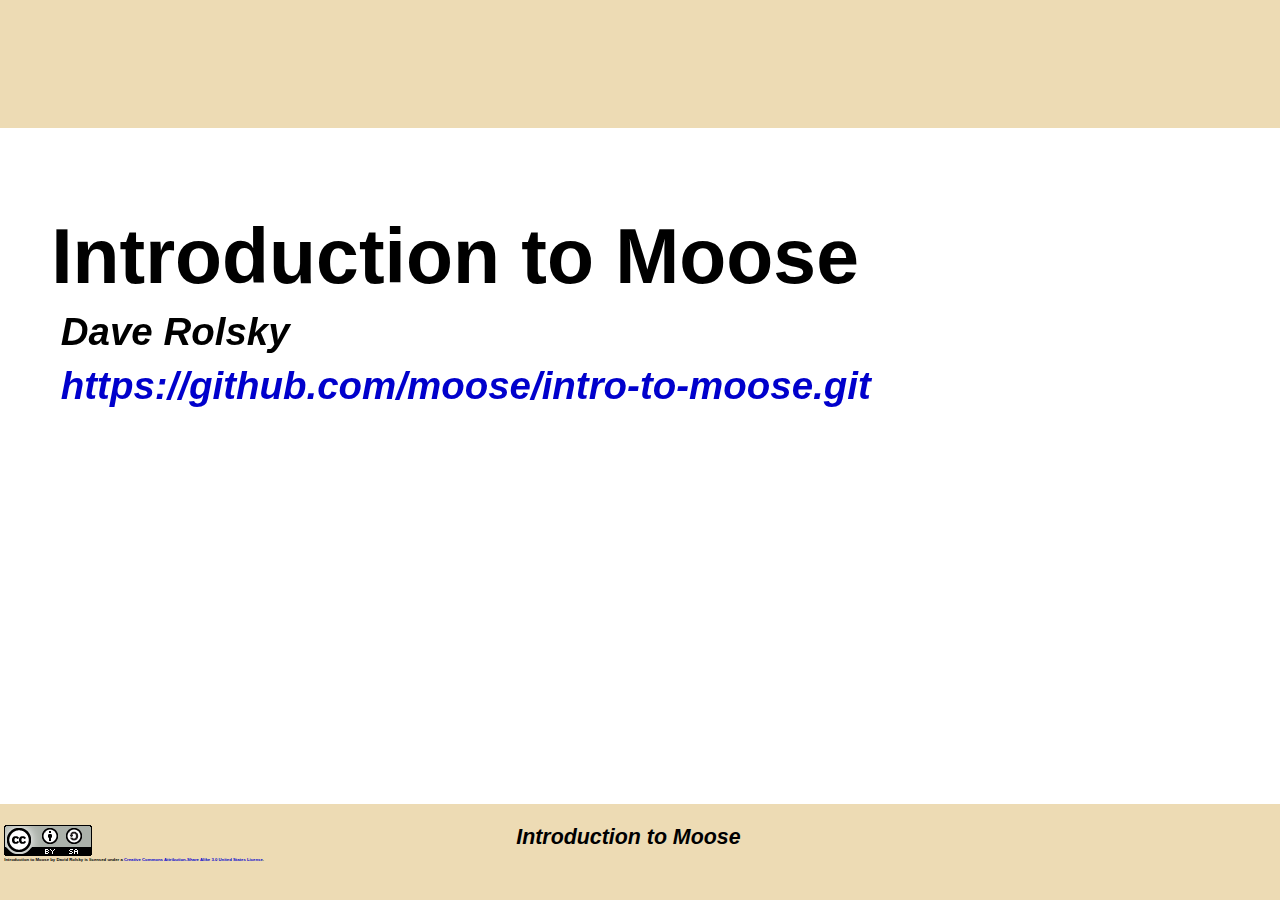
==== slides/index.html @ 0a0223ef "Remove mention of MXPV and MX::Method::Signatures" ====
<!DOCTYPE html PUBLIC "-//W3C//DTD XHTML+RDFa 1.0//EN" "http://www.w3.org/MarkUp/DTD/xhtml-rdfa-1.dtd">

<html xmlns="http://www.w3.org/1999/xhtml">

<head>
<title>Introduction to Moose</title>
<meta http-equiv="Content-Type" content="text/html;charset=utf-8" />
<!-- metadata -->
<meta name="generator" content="S5" />
<meta name="version" content="S5 1.2a2" />
<meta name="author" content="Dave Rolsky" />
<!-- configuration parameters -->
<meta name="defaultView" content="slideshow" />
<meta name="controlVis" content="hidden" />
<!-- style sheet links -->
<link rel="stylesheet" href="ui/default/slides.css" type="text/css" media="projection" id="slideProj" />
<link rel="stylesheet" href="ui/default/outline.css" type="text/css" media="screen" id="outlineStyle" />
<link rel="stylesheet" href="ui/default/print.css" type="text/css" media="print" id="slidePrint" />
<link rel="stylesheet" href="ui/default/opera.css" type="text/css" media="projection" id="operaFix" />
<!-- embedded styles -->
<style type="text/css" media="all">
.imgcon {width: 525px; margin: 0 auto; padding: 0; text-align: center;}
#anim {width: 270px; height: 320px; position: relative; margin-top: 0.5em;}
#anim img {position: absolute; top: 42px; left: 24px;}
img#me01 {top: 0; left: 0;}
img#me02 {left: 23px;}
img#me04 {top: 44px;}
img#me05 {top: 43px;left: 36px;}
</style>
<!-- S5 JS -->
<script src="ui/default/slides.js" type="text/javascript"></script>
<link rel="stylesheet" href="ui/custom.css" type="text/css" />
</head>
<body>

<div class="layout">
<div id="controls"><!-- DO NOT EDIT --></div>
<div id="currentSlide"><!-- DO NOT EDIT --></div>
<div id="header"></div>
<div id="footer">
  <div id="license">
    <a rel="license" href="http://creativecommons.org/licenses/by-sa/3.0/us/"><img alt="Creative Commons License" style="border-width:0" src="ui/creative-commons.png" /></a>
    <br /><span xmlns:dc="http://purl.org/dc/elements/1.1/" href="http://purl.org/dc/dcmitype/Text" property="dc:title" rel="dc:type">Introduction to Moose</span> by <span xmlns:cc="http://creativecommons.org/ns#" property="cc:attributionName">David Rolsky</span> is licensed under a <a rel="license" href="http://creativecommons.org/licenses/by-sa/3.0/us/">Creative Commons Attribution-Share Alike 3.0 United States License</a>.
  </div>

  <h2>Introduction to Moose</h2>
</div>
</div>

<div class="presentation">

<div class="slide">
  <h1>Introduction to Moose</h1>
  <h2>Dave Rolsky</h2>
  <h2><a href="https://github.com/moose/intro-to-moose.git">https://github.com/moose/intro-to-moose.git</a></h2>
</div>

<div class="slide">
  <h1>Are You Prepared?</h1>

  <ul>
    <li>Perl?</li>
    <li>An editor?</li>
    <li>Moose installed?</li>
    <li>Class repo checkout?</li>
  </ul>
</div>

<div class="slide">
  <h1>Introduce Yourselves</h1>

  <ul>
    <li>Your name</li>
    <li>What you do with Perl</li>
    <li>Why you're here today (optional)</li>
  </ul>
</div>

<div class="slide">
  <h1>Moose Summed Up</h1>

  <ul>
    <li><strong>Declarative</strong> OO sugar</li>
    <li>Introspectable</li>
    <li>Extensible (hundreds of MooseX::* on CPAN)</li>
    <li>Community approved (2,300+ downstream dependents on CPAN)</li>
  </ul>
</div>

<div class="slide">
  <h1>Moose Background</h1>

  <ul>
    <li>Created by Stevan Little, first released in 2006</li>
    <li>Moose builds on Perl 5's native OO</li>
    <li>Borrows ideas from other languages, notably Perl 6</li>
    <li>Provides semantics for common operations</li>
  </ul>
</div>

<div class="slide fake-slide0">
  <h1>Part 0: Moose Concepts</h1>
</div>

<div class="slide">
  <h1>Classes</h1>

  <ul>
    <li>
      Classes have ...
      <ul>
        <li>Attributes</li>
        <li>Methods</li>
        <li>Superclasses</li>
        <li>Method modifiers</li>
        <li>Constructor and destructor</li>
        <li>One metaclass object</li>
      </ul>
    </li>
    <li>Classes do roles</li>
  </ul>
</div>

<div class="slide">
  <h1>Class Example</h1>

  <pre><code>package Person;
<span class="highlight">use Moose;</span></code></pre>

  <ul>
    <li>Poof, a Moose-based class!</li>
  </ul>
</div>

<div class="slide">
  <h1>Attributes</h1>

  <ul>
    <li>Aka property, slot, field, member variable</li>
    <li>A piece of data owned by an object</li>
  </ul>
</div>

<div class="slide">
  <h1>Attributes</h1>

  <ul>
    <li>
      Attributes have ...
      <ul>
        <li>Mutability (read-only vs read-write)</li>
        <li>An optional type</li>
        <li>Accessor methods</li>
        <li>Delegation methods</li>
        <li>Optional default value</li>
        <li>Many more features</li>
      </ul>
    </li>
    <li>Stored in the object, but don't worry about that</li>
  </ul>
</div>

<div class="slide">
  <h1>Attribute Example</h1>

  <pre><code>package Person;
use Moose;

<span class="highlight">has name =&gt; ( is =&gt; 'ro' );</span>

sub say_name {
    my $self = shift;
    print <span class="highlight">$self-&gt;name</span> . "\n";
}</code></pre>

</div>

<div class="slide">
  <h1>Methods</h1>

  <ul>
    <li>Nothing fancy here, just Perl subroutines</li>
  </ul>

  <pre><code>package Person;
use Moose;

<span class="highlight">sub greet { ... }</span></code></pre>
</div>

<div class="slide">
  <h1>Roles</h1>

  <ul>
    <li>Classes <strong>do</strong> (or consume) roles</li>
    <li>Similar to mixins and Java interfaces</li>
  </ul>
</div>

<div class="slide">
  <h1>Roles</h1>

  <ul>
    <li>Like classes, can have attributes, methods, do roles</li>
    <li>Roles can require methods</li>
    <li>Roles are composed (flattened) into classes</li>
  </ul>
</div>

<div class="slide">
  <h1>Role Example</h1>

<pre><code>package HasPermissions;
<span class="highlight">use Moose::Role;</span>

has is_admin =&gt; ( is =&gt; 'rw' );</code></pre>
</div>

<div class="slide">
  <h1>Role Example</h1>

  <p>
    And then ...
  </p>
  
<pre><code>package Person;
use Moose;

<span class="highlight">with 'HasPermissions';</span></code></pre>
</div>

<div class="slide">
  <h1>Method Modifiers</h1>

  <ul>
    <li>AKA advice</li>
    <li>&quot;<strong>Before</strong> <code>foo</code>, do this first&quot;</li>
    <li>&quot;Do this <strong>after</strong> <code>foo</code>&quot;</li>
    <li>&quot;Put this code <strong>around</strong> <code>foo</code>&quot;</li>
  </ul>
</div>

<div class="slide">
  <h1>Before and After</h1>

<pre><code>before 'foo'
    =&gt; sub { warn 'About to call foo' };

after  'foo'
    =&gt; sub { warn 'Leaving foo' };</code></pre>

</div>

<div class="slide">
  <h1>Around</h1>

<pre><code>around 'foo' =&gt; sub {
    my $real_foo = shift;
    my $self     = shift;

    warn 'Just before foo';
    my @return =
        $self-&gt;$real_foo( @_, bar =&gt; 42 );

    return (
        @return,
        'modify return values'
    );
};</code></pre>
</div>

<div class="slide">
  <h1>Type Constraints</h1>

  <ul>
    <li>NOT A FULL-BLOWN TYPE SYSTEM!</li>
    <li>But still darn useful</li>
    <li>Constrain attribute values</li>
    <li>Coerce from other types</li>
  </ul>
</div>

<div class="slide">
  <h1>Type Constraint Example</h1>

<pre><code>package Person;
use Moose;

has weight =&gt; (
    is  =&gt; 'ro',
    <span class="highlight">isa =&gt; 'Int'</span>,
);

# kaboom
Person-&gt;new( weight =&gt; 'heavy' );</code></pre>
</div>

<div class="slide">
  <h1>Delegation</h1>

  <ul>
    <li>Attributes can define delegations</li>
    <li>Lets you hide some implementation details</li>
    <li>Fewer objects to chase around</li>
  </ul>
</div>

<div class="slide">
  <h1>Delegation</h1>

<pre><code>package Person;
use Moose;

has blog_uri =&gt; (
    is      =&gt; 'rw',
    isa     =&gt; 'URI',
    <span class="highlight">handles =&gt; { 'blog_host' =&gt; 'host' },</span>
);

<span class="highlight">$person-&gt;blog_host;</span>
# really calls $person-&gt;blog_uri-&gt;host</code></pre>
</div>

<div class="slide">
  <h1>Constructors</h1>

  <ul>
    <li>Moose creates <code>new</code> for you</li>
    <li>Provide an optional <code>BUILDARGS</code> and <code>BUILD</code></li>
  </ul>
</div>

<div class="slide">
  <h1>Destructors</h1>

  <ul>
    <li>Provide an optional <code>DEMOLISH</code></li>
  </ul>
</div>

<div class="slide">
  <h1>Moose Meta-API</h1>

  <ul>
    <li>Answers questions like ...
      <ul>
        <li>What methods does this class have?</li>
        <li>What are its parents?</li>
        <li>What attributes does it have (including inherited attributes)?</li>
        <li>What roles does it do?</li>
        <li>Much, much, more</li>
      </ul>
    </li>
  </ul>
</div>

<div class="slide">
  <h1>Moose Meta-API</h1>

  <ul>
    <li>Not just for introspection ...
      <ul>
        <li>Add methods, attributes, roles, etc</li>
        <li>Extend and alter core features</li>
      </ul>
    </li>
  </ul>
</div>

<div class="slide">
  <h1>Why Moose?</h1>

  <ul>
    <li>A quick bit of propaganda ...</li>
  </ul>
</div>

<div class="slide">
  <h1>With Moose</h1>

  <pre><code>package Person;
use Moose;

has last_name =&gt; (
    is  =&gt; 'rw',
    isa =&gt; 'Str',
);</code></pre>
</div>

<div class="slide">
    <h1>Without Moose</h1>

    <pre class="small"><code>package Person;
use strict;
use warnings;
use Carp 'confess';

sub new {
    my $class = shift;
    my %args  = @_;
    my $self  = {};

    if (exists $args{last_name}) {
        confess &quot;Attribute (last_name) does not pass the type constraint because: &quot;
                . &quot;Validation failed for 'Str' with value $args{last_name}&quot;
            if ref($args{last_name});
        $self-&gt;{last_nane} = $args{last_name};
    }

    return bless $self, $class;
}

sub last_name {
    my $self = shift;

    if (@_) {
        my $value = shift;
        confess &quot;Attribute (last_name) does not pass the type constraint because: &quot;
                . &quot;Validation failed for 'Str' with value $value&quot;
            if ref($value);
        $self-&gt;{last_name} = $value;
    }

    return $self-&gt;{last_name};
}</code></pre>

</div>

<div class="slide">
    <h1>Side by side</h1>

    <table class="side-by-side">
        <tr>
          <td>
            <pre><code>package Person;
use Moose;

has last_name =&gt; (
    is  =&gt; 'rw',
    isa =&gt; 'Str',
);</code></pre>
            </td>
            <td>
                <pre class="small"><code>package Person;
use strict;
use warnings;
use Carp 'confess';

sub new {
    my $class = shift;
    my %args  = @_;
    my $self  = {};

    if (exists $args{last_name}) {
        confess &quot;Attribute (last_name) does not pass the type constraint because: &quot;
                . &quot;Validation failed for 'Str' with value $args{last_name}&quot;
            if ref($args{last_name});
        $self-&gt;{last_nane} = $args{last_name};
    }

    return bless $self, $class;
}

sub last_name {
    my $self = shift;

    if (@_) {
        my $value = shift;
        confess &quot;Attribute (last_name) does not pass the type constraint because: &quot;
                . &quot;Validation failed for 'Str' with value $value&quot;
            if ref($value);
        $self-&gt;{last_name} = $value;
    }

    return $self-&gt;{last_name};
}</code></pre>
            </td>
        </tr>
    </table>

</div>

<div class="slide">
    <h1>Side by side</h1>

    <table class="side-by-side">
        <tr>
            <td>
                <pre><code><span class="match-moose">package Person;</span>
use Moose;

has last_name =&gt; (
    is  =&gt; 'rw',
    isa =&gt; 'Str',
);</code></pre>
            </td>
            <td>
                <pre class="small"><code><span class="match-unsweet">package Person;</span>
use strict;
use warnings;
use Carp 'confess';

sub new {
    my $class = shift;
    my %args  = @_;
    my $self  = {};

    if (exists $args{last_name}) {
        confess &quot;Attribute (last_name) does not pass the type constraint because: &quot;
                . &quot;Validation failed for 'Str' with value $args{last_name}&quot;
            if ref($args{last_name});
        $self-&gt;{last_nane} = $args{last_name};
    }

    return bless $self, $class;
}

sub last_name {
    my $self = shift;

    if (@_) {
        my $value = shift;
        confess &quot;Attribute (last_name) does not pass the type constraint because: &quot;
                . &quot;Validation failed for 'Str' with value $value&quot;
            if ref($value);
        $self-&gt;{last_name} = $value;
    }

    return $self-&gt;{last_name};
}</code></pre>
            </td>
        </tr>
    </table>
</div>

<div class="slide">
    <h1>Side by side</h1>

    <table class="side-by-side">
        <tr>
            <td>
                <pre><code>package Person;
<span class="match-moose">use Moose;</span>

has last_name =&gt; (
    is  =&gt; 'rw',
    isa =&gt; 'Str',
);</code></pre>
            </td>
            <td>
                <pre class="small"><code>package Person;
<span class="match-unsweet">use strict;
use warnings;
use Carp 'confess';

sub new {
    my $class = shift;
    my %args  = @_;
    my $self  = {};</span>

    if (exists $args{last_name}) {
        confess &quot;Attribute (last_name) does not pass the type constraint because: &quot;
                . &quot;Validation failed for 'Str' with value $args{last_name}&quot;
            if ref($args{last_name});
        $self-&gt;{last_nane} = $args{last_name};
    }

    <span class="match-unsweet">return bless $self, $class;
}</span>

sub last_name {
    my $self = shift;

    if (@_) {
        my $value = shift;
        confess &quot;Attribute (last_name) does not pass the type constraint because: &quot;
                . &quot;Validation failed for 'Str' with value $value&quot;
            if ref($value);
        $self-&gt;{last_name} = $value;
    }

    return $self-&gt;{last_name};
}</code></pre>
            </td>
        </tr>
    </table>
</div>

<div class="slide">
    <h1>Side by side</h1>

    <table class="side-by-side">
        <tr>
            <td>
                <pre><code>package Person;
use Moose;

<span class="match-moose">has last_name =&gt; (</span>
    is  =&gt; 'rw',
    isa =&gt; 'Str',
<span class="match-moose">);</span></code></pre>
            </td>
            <td>
                <pre class="small"><code>package Person;
use strict;
use warnings;
use Carp 'confess';

sub new {
    my $class = shift;
    my %args  = @_;
    my $self  = {};

    <span class="match-unsweet">if (exists $args{last_name}) {</span>
        confess &quot;Attribute (last_name) does not pass the type constraint because: &quot;
                . &quot;Validation failed for 'Str' with value $args{last_name}&quot;
            if ref($args{last_name});
        <span class="match-unsweet">$self-&gt;{last_nane} = $args{last_name};
    }</span>

    return bless $self, $class;
}

sub last_name {
    my $self = shift;

    if (@_) {
        my $value = shift;
        confess &quot;Attribute (last_name) does not pass the type constraint because: &quot;
                . &quot;Validation failed for 'Str' with value $value&quot;
            if ref($value);
        $self-&gt;{last_name} = $value;
    }

    return $self-&gt;{last_name};
}</code></pre>
            </td>
        </tr>
    </table>
</div>

<div class="slide">
    <h1>Side by side</h1>

    <table class="side-by-side">
        <tr>
            <td>
                <pre><code>package Person;
use Moose;

has last_name =&gt; (
    <span class="match-moose">is  =&gt; 'rw',</span>
    isa =&gt; 'Str',
);</code></pre>
            </td>
            <td>
                <pre class="small"><code>package Person;
use strict;
use warnings;
use Carp 'confess';

sub new {
    my $class = shift;
    my %args  = @_;
    my $self  = {};

    if (exists $args{last_name}) {
        confess &quot;Attribute (last_name) does not pass the type constraint because: &quot;
                . &quot;Validation failed for 'Str' with value $args{last_name}&quot;
            if ref($args{last_name});
        $self-&gt;{last_nane} = $args{last_name};
    }

    return bless $self, $class;
}

<span class="match-unsweet">sub last_name {
    my $self = shift;

    if (@_) {
        my $value = shift;</span>
        confess &quot;Attribute (last_name) does not pass the type constraint because: &quot;
                . &quot;Validation failed for 'Str' with value $value&quot;
            if ref($value);
        <span class="match-unsweet">$self-&gt;{last_name} = $value;
    }

    return $self-&gt;{last_name};
}</span></code></pre>
            </td>
        </tr>
    </table>
</div>

<div class="slide">
    <h1>Side by side</h1>

    <table class="side-by-side">
        <tr>
            <td>
                <pre><code>package Person;
use Moose;

has last_name =&gt; (
    is  =&gt; 'rw',
    <span class="match-moose">isa =&gt; 'Str',</span>
);</code></pre>
            </td>
            <td>
                <pre class="small"><code>package Person;
use strict;
use warnings;
use Carp 'confess';

sub new {
    my $class = shift;
    my %args  = @_;
    my $self  = {};

    if (exists $args{last_name}) {
        <span class="match-unsweet">confess &quot;Attribute (last_name) does not pass the type constraint because: &quot;
                . &quot;Validation failed for 'Str' with value $args{last_name}&quot;
            if ref($args{last_name});</span>
        $self-&gt;{last_nane} = $args{last_name};
    }

    return bless $self, $class;
}

sub last_name {
    my $self = shift;

    if (@_) {
        my $value = shift;
        <span class="match-unsweet">confess &quot;Attribute (last_name) does not pass the type constraint because: &quot;
                . &quot;Validation failed for 'Str' with value $value&quot;
            if ref($value);</span>
        $self-&gt;{last_name} = $value;
    }

    return $self-&gt;{last_name};
}</code></pre>
            </td>
        </tr>
    </table>
</div>

<div class="slide">
    <h1>Side by side</h1>

    <table class="side-by-side">
        <tr class="incremental">
            <td>5 lines</td>
            <td>21 lines</td>
        </tr>
        <tr class="incremental">
            <td>92 characters</td>
            <td>741 characters</td>
        </tr>
        <tr>
            <td>
                <pre><code>package Person;
use Moose;

has last_name =&gt; (
    is  =&gt; 'rw',
    isa =&gt; 'Str',
);</code></pre>
            </td>
            <td>
                <pre class="small"><code>package Person;
use strict;
use warnings;
use Carp 'confess';

sub new {
    my $class = shift;
    my %args  = @_;
    my $self  = {};

    if (exists $args{last_name}) {
        confess &quot;Attribute (last_name) does not pass the type constraint because: &quot;
                . &quot;Validation failed for 'Str' with value $args{last_name}&quot;
            if ref($args{last_name});
        $self-&gt;{last_nane} = $args{last_name};
    }

    return bless $self, $class;
}

sub last_name {
    my $self = shift;

    if (@_) {
        my $value = shift;
        confess &quot;Attribute (last_name) does not pass the type constraint because: &quot;
                . &quot;Validation failed for 'Str' with value $value&quot;
            if ref($value);
        $self-&gt;{last_name} = $value;
    }

    return $self-&gt;{last_name};
}</code></pre>
            </td>
        </tr>
    </table>
</div>

<div class="slide">
    <h1>Typo?</h1>

    <pre class="small"><code>sub new {
    my $class = shift;
    my %args  = @_;
    my $self  = {};

    if (exists $args{last_name}) {
        confess &quot;Attribute (last_name) does not pass the type constraint because: &quot;
                . &quot;Validation failed for 'Str' with value $args{last_name}&quot;
            if ref($args{last_name});
        $self-&gt;{last_nane} = $args{last_name};
    }

    return bless $self, $class;
}</code></pre>
</div>

<div class="slide">
    <h1>Typo?</h1>

    <pre class="small"><code>if (exists $args{last_name}) {
    confess &quot;Attribute (last_name) does not pass the type constraint because: &quot;
            . &quot;Validation failed for 'Str' with value $args{last_name}&quot;
        if ref($args{last_name});
    $self-&gt;{last_nane} = $args{last_name};
}</code></pre>
</div>

<div class="slide">
    <h1>Typo?</h1>

    <code>$self-&gt;{last_nane} = $args{last_name};</code>
</div>

<div class="slide">
    <h1>Typo?</h1>
    <code>$self-&gt;{last_na<span class="wrong">n</span>e}</code>
</div>

<div class="slide">
    <h1>Why Moose?</h1>

    <pre><code>package Person;
use Moose;

has last_name =&gt; (
    is  =&gt; 'rw',
    isa =&gt; 'Str',
);</code></pre>
</div>

<div class="slide">
    <h1>More Why Moose?</h1>

    <ul>
      <li>Less code == fewer bugs</li>
      <li>Moose is well-tested, test your own code, not Moose</li>
      <li>Focus on <strong>what</strong>, not <strong>how</strong></li>
    </ul>
</div>

<div class="slide">
  <h1>What About Moo?</h1>

  <ul>
    <li>Moo is a good choice if ...
      <ul>
        <li>Faster startup time is important</li>
        <li>You don't care about the meta layer</li>
        <li>You want fewer dependencies in your chain</li>
      </ul>
    </li>
    <li>Almost everything in this class is applicable to Moo with <code>s/Moose/Moo/g</code></li>
  </ul>
</div>
    

<div class="slide fake-slide0">
  <h1>Part 1: Moose Classes</h1>
</div>

<div class="slide">
  <h1>Moose Classes</h1>

  <ul>
    <li>Moose classes are Perl packages which <code>use Moose</code></li>
  </ul>
</div>

<div class="slide">
  <h1>Moose.pm and Your Class</h1>

  <pre><code>package Person;
use Moose;</code></pre>

  <ul>
    <li><code>Moose.pm</code> provides declarative sugar</li>
    <li>Turns on <code>strict</code> and <code>warnings</code></li>
    <li>Creates metaclasses for your class: <code>Person-&gt;meta</code></li>
    <li>Moose classes automatically inherit from <code>Moose::Object</code></li>
  </ul>
</div>

<div class="slide">
  <h1>What <code>Moose::Object</code> Provides</h1>

  <ul>
    <li>Constructor - <code>new</code></li>
    <li>Calls your <code>BUILDARGS</code> and/or <code>BUILD</code></li>
    <li>Calls your <code>DEMOLISH</code> during object destruction</li>
  </ul>
</div>

<div class="slide">
  <h1>BUILDARGS</h1>

  <ul>
    <li>Processes <code>new</code>'s <code>@_</code>, returns a hash reference of attribute name/value pairs</li>
    <li>Accepts a hash or hashref; errors otherwise</li>
    <li>Provide your own for other cases</li>
    <li><strong>Always</strong> call <code>$class-&gt;SUPER::BUILDARGS(@_)</code> as a fallback!</li>
  </ul>
</div>

<div class="slide">
  <h1>BUILDARGS Example</h1>

  <pre><code>package Person;
use Moose;

sub BUILDARGS {
    my $class = shift;

    if ( @_ == 1 &amp;&amp; ! ref $_[0] ) {
        <span class="highlight">return { ssn =&gt; $_[0] };</span>
    }
    <span class="highlight">return $class-&gt;SUPER::BUILDARGS(@_)</span>;
}

<span class="highlight">Person-&gt;new('123-45-6789')</span></code></pre>
</div>

<div class="slide">
  <h1>BUILD</h1>

  <ul>
    <li>Called after object is created, before <code>new</code> returns</li>
    <li>Chance to do more complex validation, set complex attributes</li>
    <li>Called in reverse inheritance order, parents to children</li>
    <li>Return value is ignored</li>
  </ul>
</div>

<div class="slide">
  <h1>BUILD Example</h1>

  <pre><code>package Person;
use Moose;

sub BUILD {
    my $self = shift;

    if ( $self-&gt;country_of_residence
         eq 'USA' ) {
        die 'All US residents'
            . ' must have an SSN'
            unless $self-&gt;has_ssn;
    }
}</code></pre>
</div>

<div class="slide">
  <h1>Object Construction a la Moose</h1>

  <pre><code>Person-&gt;new(@args)</code></pre>

  <ol style="margin-top: 0">
    <li>Calls <code>Person-&gt;BUILDARGS(@args)</code> to turn <code>@args</code> into a hashref</li>
    <li>Blesses a reference</li>
    <li>Populates attributes based on the hashref from #1</li>
    <li>Calls <code>$new_object-&gt;BUILDALL($constructor_args)</code>
        <br />... which calls all <code>BUILD</code> methods</li>    
    <li>Returns the object</li>
  </ol>
</div>

<div class="slide">
  <h1>The Object is Opaque</h1>

  <ul>
    <li>Technically it's a hash reference</li>
    <li><span class="wrong">If you <em>ever</em> treat it as one <strong>you are doing it wrong!</strong></span></li>
    <li>Moose probably provides a feature to do what you need</li>
  </ul>
</div>

<div class="slide">
  <h1>DEMOLISH</h1>

  <ul>
    <li>Like <code>DESTROY</code>, but Moose makes sure all <code>DEMOLISH</code> methods in a hierarchy are called</li>
    <li>Called in normal inheritance order, children to parents</li>
    <li><em>Never</em> called by you, only by Perl itself</li>
  </ul>
</div>

<div class="slide">
  <h1>extends</h1>

  <ul>
    <li><code>extends</code> is sugar for declaring parent classes</li>
    <li>Also ensures metaclass compatibility between parent and child</li>
    <li>Do not <code>use base</code></li>
  </ul>

  <pre><code>package Employee;
use Moose;
<span class="highlight">extends 'Person';</span></code></pre>
</div>

<div class="slide">
  <h1>extends</h1>

  <ul>
    <li>Each call to <code>extends</code> <strong>resets</strong> your parents</li>
  </ul>

  <h2 class="wrong">Wrong</h2>

  <pre><code>package EvilEmployee;
use Moose;
extends 'Person';
extends 'Thief';</code></pre>

  <h2 class="right">Right</h2>

  <pre><code>package EvilEmployee;
use Moose;
extends 'Person', 'Thief';</code></pre>
</div>

<div class="slide">
  <h1>Extending un-Moose-y Parents</h1>

  <pre><code>package My::LWP;
use Moose;
extends 'LWP';</code></pre>

  <ul>
    <li>No <code>Moose::Object</code>, so ...
      <ul>
        <li>No attribute-handling <code>new</code></li>
        <li>No <code>BUILDARGS</code> or <code>BUILD</code></li>
        <li>No <code>DEMOLISH</code></li>
      </ul>
    </li>
    <li>But <code>MooseX::NonMoose</code> fixes all of this</li>
  </ul>
</div>  

<div class="slide">
  <h1><code>override</code> and <code>super</code></h1>

  <ul>
    <li><code>override</code> is another method modifier</li>
    <li>An alternative to Perl's <code>SUPER::</code></li>
    <li><em>Declares</em> your intent to override a method</li>
  </ul>
</div>

<div class="slide">
  <h1><code>override</code> and <code>super</code></h1>

  <pre><code>package Employee;
use Moose;

<span class="current incremental">extends 'Person';</span>

<span class="incremental">override</span> <span class="incremental">work</span> <span class="incremental">=&gt; sub {
    my $self = shift;

    die "Pay me first"
        unless $self-&gt;got_paid;
    return super();
}</span><span class="incremental">;</span></code></pre>
</div>

<div class="slide">
  <h1>Caveat <code>super</code></h1>

  <ul>
    <li>Mostly like <code>$self-&gt;SUPER::work(@_)</code></li>
    <li><strong>But</strong> cannot change <code>@_</code>!</li>
    <li>Binds the parent's method <strong>correctly</strong> at compile time</li>
    <li>Parent determined by checking<br><code>Child-&gt;meta-&gt;superclasses</code></li>
  </ul>
</div>

<div class="slide">
  <h1>Minimal Attributes</h1>

  <ul>
    <li><code>has 'foo'</code></li>
    <li>Use <code>is =&gt; 'ro'</code> or <code>is =&gt; 'rw'</code></li>
  </ul>
</div>

<div class="slide">
  <h1>Read-write attributes</h1>

  <pre><code>package Person;
use Moose;

has first_name =&gt; ( <span class="highlight">is =&gt; 'rw'</span> );

my $person =
    Person-&gt;new( first_name =&gt; 'Dave' );

$person-&gt;first_name('Stevan');
print $person-&gt;first_name; # Stevan</code></pre>

</div>

<div class="slide">
  <h1>Read-only attributes</h1>

  <pre><code>package Person;
use Moose;

has first_name =&gt; ( <span class="highlight">is =&gt; 'ro'</span> );

my $person =
    Person-&gt;new( first_name =&gt; 'Dave' );

$person-&gt;first_name('Stevan'); # dies</code></pre>

</div>

<div class="slide">
  <h1>Declaring Attributes Creates Methods</h1>

  <pre><code>has first_name =&gt; ( is =&gt; 'ro' );</code></pre>

  <ul>
    <li>This code creates a <code>first_name</code> method</li>
    <li>The method returns the value of the attribute</li>
    <li>With read-write attributes, you can also pass a value to set the attribute</li>
  </ul>
</div>

<div class="slide">
  <h1>There is More to Come</h1>

  <ul>
    <li>Attributes have a <em>lot</em> of features</li>
  </ul>
</div>

<div class="slide">
  <h1>Cleaning Up Moose Droppings</h1>

  <pre><code>package Person;
use Moose;

# true
Person-&gt;can('extends');</code></pre>

  <ul>
    <li>Not very hygienic</li>
  </ul>
</div>

<div class="slide">
  <h1>Cleaning Up Moose Droppings</h1>

  <pre><code>package Person;
use Moose;

...

<span class="highlight">no Moose;</span>

# false
Person-&gt;can('extends');</code></pre>
</div>

<div class="slide">
  <h1>Cleaning Up Moose Droppings</h1>

  <pre><code>package Person;
use Moose;
<span class="highlight">use namespace::autoclean;</span>

...

# false
Person-&gt;can('extends');</code></pre>
</div>

<div class="slide">
  <h1>No Moose</h1>

  <ul>
    <li>Cleaning up is a best practice</li>
    <li>Say <code>no Moose</code> at the end of a package</li>
    <li>Or <code>use namespace::autoclean</code> at the top</li>
    <li>Just do it</li>
  </ul>
</div>

<div class="slide">
  <h1>Immutability</h1>

  <ul>
    <li>Go fast code magic</li>
  </ul>

  <pre><code>package Person;
use Moose;

<span class="highlight">__PACKAGE__-&gt;meta-&gt;make_immutable;</span></code></pre>
</div>

<div class="slide">
  <h1>What <code>make_immutable</code> does</h1>

  <ul>
    <li>Magic</li>
    <li>Uses <code>eval</code> to "inline" a constructor</li>
    <li>Memoizes a lot of meta-information</li>
    <li>Makes loading your class slower</li>
    <li>Makes object creation <em>much</em> faster</li>
  </ul>
</div>

<div class="slide">
  <h1>When to Immutabilize?</h1>

  <ul>
    <li><em>Almost</em> always</li>
    <li>Startup time vs execution time</li>
  </ul>
</div>

<div class="slide">
  <h1>Classes Summary</h1>

  <ul>
    <li><code>use Moose</code></li>
    <li><code>Class-&gt;meta</code></li>
    <li><code>Moose::Object</code> base class</li>
    <li><code>extends</code>, <code>override</code>, and <code>super</code></li>
    <li>Simple attributes: <code>has</code>, <code>is&nbsp;=&gt;&nbsp;'ro'</code>, &amp; <code>is&nbsp;=&gt;&nbsp;'rw'</code></li>
    <li><code>no Moose</code></li>
    <li><code>__PACKAGE__-&gt;meta-&gt;make_immutable</code></li>
  </ul>
</div>

<div class="slide">
  <h1>Questions?</h1>
</div>  

<div class="slide">
  <h1>Exercises</h1>

  <pre># cd exercises

# prove -lv t/00-prereq.t

## Read the instructions in t/01-classes.t

# prove -lv t/01-classes.t

# edit lib/Person.pm and lib/Employee.pm

Iterate til this passes all its tests</pre>
</div>

<div class="slide fake-slide0">
  <h1>Part 2: Roles</h1>
</div>

<div class="slide">
  <h1>Just What Is a Role?</h1>

  <ul>
    <li>Mixin? Interface? Trait?</li>
    <li>Yes ... and more!</li>
  </ul>
</div>

<div class="slide">
  <h1>Roles - State <strong>and</strong> Behavior</h1>

  <pre><code>package HasPermissions;
use Moose::Role;
<span class="current incremental"># state
has access_level =&gt; ( is =&gt; 'rw' );</span>

<span class="incremental"># behavior
sub can_access {
    my $self     = shift;
    my $required = shift;

    return $self-&gt;access_level
             &gt;= $required;
}</span></code></pre>

</div>

<div class="slide">
  <h1>Roles Can Define Interfaces</h1>

  <pre><code>package Printable;
use Moose::Role;

<span class="highlight">requires 'as_string';</span></code></pre>
</div>

<div class="slide">
  <h1>Roles Can Do All Three</h1>

  <pre><code>package Printable;
use Moose::Role;

requires 'as_string';

has has_been_printed =&gt; ( is =&gt; 'rw'  );

sub print {
    my $self = shift;
    print $self-&gt;as_string;
    $self-&gt;has_been_printed(1);
}</code></pre>
</div>

<div class="slide">
  <h1>Classes Consume Roles</h1>

  <pre><code>package Person;
use Moose;

with 'Printable';

# required by role
sub as_string { $_[0]-&gt;first_name }</code></pre>
</div>

<div class="slide">
  <h1>Classes Consume Roles</h1>

<pre><code>my $person = Person-&gt;new(
    first_name   =&gt; 'Kenichi',
    last_name    =&gt; 'Asai',
    access_level =&gt; 42,
);

$person-&gt;print; # prints 'Kenichi'</code></pre>
</div>

<div class="slide">
  <h1>Roles in Practice</h1>

  <ul>
    <li>Consuming a role =~ inlining the role</li>
  </ul>
</div>

<div class="slide">
  <h1>In Other Words ...</h1>

<pre><code>package Person;
use Moose;

<span class="highlight">with 'Printable';</span>

sub as_string { $_[0]-&gt;first_name }</code></pre>
</div>

<div class="slide">
  <h1>In Other Words ...</h1>

<pre><code>package Person;
use Moose;

<span class="delete">with 'Printable';</span>

sub as_string { $_[0]-&gt;first_name }

<span class="highlight">has has_been_printed =&gt; ( is =&gt; 'rw'  );

sub print {
    my $self = shift;
    print $self-&gt;as_string;
    $self-&gt;has_been_printed(1);
}</span></code></pre>
</div>

<div class="slide">
  <h1>Except</h1>

  <ul>
    <li>Role consumption is introspectable</li>
  </ul>

  <pre><code>if ( Person-&gt;does('Printable') ) { ... }

# or ...

Person-&gt;meta-&gt;does_role('Printable')</code></pre>

</div>

<div class="slide">
  <h1>These Names Are the Same</h1>

  <ul>
    <li>What if a role and class define the same method?</li>
    <li>A class's <em>local</em> methods win over the role's</li>
    <li>The role's methods win over the class's <em>inherited</em> methods</li>
  </ul>
</div>

<div class="slide">
  <h1>Conflicts Between Roles</h1>

  <ul>
    <li>Two roles with a method of the same name</li>
    <li>Generates a compile-time error when consumed by a class</li>
  </ul>
</div>

<div class="slide">
  <h1>Conflict Example</h1>

  <pre><code>package IsFragile;
use Moose::Role;

sub break { ... }

package CanBreakdance;
use Moose::Role;

sub break { ... }</code></pre>
</div>

<div class="slide">
  <h1>Conflict Example</h1>

  <pre><code>package FragileDancer;
use Moose;

<span class="highlight">with 'IsFragile', 'CanBreakdance';</span></code></pre>

  <ul>
    <li>Only one <code>with</code>!</li>
  </ul>
</div>

<div class="slide">
  <h1>Conflict Resolution</h1>

  <ul>
    <li>The consuming class must resolve the conflict by implementing the method</li>
    <li>Can use some combination of method exclusion and aliasing</li>
  </ul>
</div>

<div class="slide">
  <h1>Conflicts Are a Smell</h1>

  <ul>
    <li>Roles are about semantics!</li>
    <li>Roles have a <em>meaning</em></li>
    <li>Method name conflicts smell like bad design</li>
  </ul>
</div>

<div class="slide">
  <h1>Roles With Roles</h1>

  <pre><code>package Comparable;
use Moose::Role;

requires 'compare';</code></pre>
</div>

<div class="slide">
  <h1>Roles With Roles</h1>

  <pre><code>package TestsEquality;
use Moose::Role;

with 'Comparable';

sub is_equal {
    my $self = shift;
    # We know we can call compare because
    # Comparable requires it
    return $self-&gt;compare(@_) == 0;
}</code></pre>
</div>

<div class="slide">
  <h1>And then ...</h1>

  <pre><code>package Integer;
use Moose;

with 'TestsEquality';

# Satisfies the Comparable role
sub compare { ... }

Integer-&gt;does('TestsEquality'); # true
Integer-&gt;does('Comparable'); # also true!</code></pre>
</div>

<div class="slide">
  <h1>Roles as Interfaces</h1>

  <ul>
    <li>Roles can require their consumers to implement methods with <code>requires</code></li>
    <li>Compile-time checks</li>
    <li>Method must exist when the role is consumed</li>
  </ul>
</div>

<div class="slide">
  <h1>The Attribute Gotcha</h1>

<pre><code>package HasSize;
use Moose::Role;

<span class="current incremental">requires 'size';</span>

package Shirt;
use Moose;

<span class="incremental">with 'HasSize';

has size =&gt; ( is =&gt; 'ro' );</span></code></pre>
</div>

<div class="slide">
  <h1>The Attribute Gotcha Workaround</h1>

  <pre><code>package HasSize;
use Moose::Role;

requires 'size';

package Shirt;
use Moose;

has size =&gt; ( is =&gt; 'ro' );

with 'HasSize';</code></pre>
</div>

<div class="slide">
  <h1>Compile-time Is a Lie</h1>

  <ul>
    <li>Really, it's <em>package load</em> time</li>
    <li>That's run-time, but before the "real" run-time</li>
    <li>Moose does not rewire Perl, it's just sugar!</li>
    <li>(but <code>Moops</code> <em>does</em> rewire Perl)</li>
  </ul>
</div>

<div class="slide">
  <h1>Enforcing Roles</h1>

  <pre><code>package Comparison;
use Moose;

has [ 'left', 'right' ] =&gt; (
    is   =&gt; 'ro',
    <span class="highlight">does =&gt; 'Comparable',</span>
);
</code></pre>

  <ul>
    <li>A sneak peek at type constraints</li>
  </ul>
</div>


<div class="slide">
  <h1>Roles Can Be Applied to Objects</h1>

  <pre><code>use Moose::Util qw( apply_all_roles );

my $fragile_person = Person-&gt;new( ... );
apply_all_roles( $fragile_person,
                 'IsFragile' );</code></pre>

  <ul>
    <li>Does not change the <code>Person</code> class</li>
    <li>Works with non-Moose classes, great for monkey-patching!</li>
  </ul>
</div>

<div class="slide">
  <h1>Roles Are Dirty Too</h1>

  <ul>
    <li>Once again, clean up those Moose droppings</li>
  </ul>

  <pre><code>package Comparable;
use Moose::Role;

requires 'compare';

<span class="highlight">no Moose::Role;</span></code></pre>

  <ul>
    <li>But roles cannot be made immutable</li>
  </ul>
</div>

<div class="slide">
  <h1>The Zen of Roles</h1>

  <ul>
    <li>Roles represent discrete units of ...
      <ul>
        <li>state</li>
        <li>behavior</li>
        <li>interface</li>
      </ul>
    </li>
    <li>Roles are shareable between unrelated classes</li>
    <li>Roles are what a class <em>does</em>, not what it <em>is</em></li>
    <li>Roles <em>add</em> functionality, inheritance <em>specializes</em></li>
  </ul>
</div>

<div class="slide">
  <h1>Abstract Examples</h1>

  <ul>
    <li>Human <em>@ISA</em> Animal</li>
    <li>Human <em>does</em> Toolmaker (as <em>does</em> Chimpanzee)</li>
    <li>Car <em>@ISA</em> Vehicle</li>
    <li>Car <em>does</em> HasEngine</li>
  </ul>
</div>

<div class="slide">
  <h1>Real Examples</h1>

  <ul>
    <li>Objects representing SQL database components and queries
      <ul>
        <li>Schema, Table, Column, ColumnAlias</li>
        <li>Select, Insert, Update, Delete</li>
      </ul>
    </li>
  </ul>
</div>

<div class="slide">
  <h1>Real Examples</h1>

  <ul>
    <li>All queries <em>do</em> HasWhereClause</li>
    <li>Select <em>does</em> Comparable and Selectable (for subselects)</li>
    <li>A where clause requires its components to <em>do</em> Comparable</li>
  </ul>
</div>

<div class="slide">
  <h1>Roles Summary</h1>

  <ul>
    <li>Roles can define an interface with <code>requires</code></li>
    <li>Roles can have state (attributes) and behavior (methods)</li>
    <li>Roles can mix interface, state, &amp; behavior</li>
    <li>Roles are composed (flattened) into classes</li>
    <li>Roles can do other roles</li>
    <li>Roles can be used as a type in APIs (must do Comparable)</li>
  </ul>
</div>

<div class="slide">
  <h1>Questions?</h1>
</div>  

<div class="slide">
  <h1>Exercises</h1>

  <pre># cd exercises
# prove -lv t/02-roles.t

Iterate til this passes all its tests</pre>
</div>

<div class="slide fake-slide0">
  <h1>Part 3: Basic Attributes</h1>
</div>

<div class="slide">
  <h1>Attributes Are Huge</h1>

  <ul>
    <li>Moose's biggest feature</li>
    <li>The target of <em>many</em> MooseX modules</li>
  </ul>
</div>

<div class="slide">
  <h1>Quick Review</h1>

  <ul>
    <li>Declared with <code>has</code></li>
    <li>Read-only or read-write</li>
  </ul>

  <pre><code>package Shirt;
use Moose;

has 'color'     =&gt; ( is =&gt; 'ro' );
has 'is_ripped' =&gt; ( is =&gt; 'rw' );</code></pre>
</div>

<div class="slide">
  <h1>Read-only vs Read-write</h1>

  <ul>
    <li>Read-only is preferred</li>
    <li>Minimize state in your application</li>
  </ul>
</div>

<div class="slide">
  <h1>Required-ness</h1>

  <ul>
    <li>Required means "must be passed to the constructor"</li>
    <li>But can be <code>undef</code></li>
  </ul>
</div>

<div class="slide">
  <h1>Required-ness</h1>

  <pre><code>package Person;
use Moose;

has first_name =&gt; (
    is       =&gt; 'ro',
    <span class="current incremental">required =&gt; 1,</span>
);

<span class="incremental">Person-&gt;new( first_name =&gt; undef ); # ok
Person-&gt;new; # kaboom</span></code></pre>
</div>

<div class="slide">
  <h1>Default and Builder</h1>

  <ul>
    <li>Attributes can have defaults</li>
    <li>Simple non-reference scalars (number, string)</li>
    <li>Subroutine reference</li>
    <li>A builder method</li>
  </ul>
</div>

<div class="slide">
  <h1>Default</h1>

  <ul>
    <li>Can be a non-reference scalar (including <code>undef</code>)</li>
  </ul>

  <pre><code>package Person;
use Moose;

has bank =&gt; (
    is      =&gt; 'rw',
    default =&gt; 'Spire FCU',
);</code></pre>
</div>

<div class="slide">
  <h1>Default</h1>

  <ul>
    <li>Can be a subroutine reference</li>
  </ul>

  <pre><code>package Person;
use Moose;

has bank =&gt; (
    is      =&gt; 'rw',
    default =&gt;
        sub { Bank-&gt;new(
                  name =&gt; 'Spire FCU' ) },
);</code></pre>
</div>

<div class="slide">
  <h1>Subroutine Reference Default</h1>

  <ul>
    <li>Called as a method on the object</li>
    <li>Called anew for each object</li>
  </ul>
</div>

<div class="slide">
  <h1>Why No Other Reference Types?</h1>

  <pre><code>package Person;
use Moose;

has bank =&gt; (
    is      =&gt; 'rw',
    # THIS WILL NOT WORK
    <span class="wrong">default =&gt; Bank-&gt;new(
                   name =&gt; 'Spire FCU' ),</span>
);</code></pre>

  <ul>
    <li>Now <strong>every</strong> person shares the <strong>same</strong> Bank object!</li>
  </ul>
</div>

<div class="slide">
     <h1>Defaulting to an Empty Reference</h1>

  <pre><code>package Person;
use Moose;

has packages =&gt; (
    is      =&gt; 'rw',
    default =&gt; <span class="highlight">sub { [] }</span>,
);</code></pre>
</div>

<div class="slide">
  <h1>Builder</h1>

  <ul>
    <li>A method <em>name</em></li>
    <li>When called, this method returns the default value</li>
  </ul>
</div>

<div class="slide">
  <h1>Builder</h1>

  <pre><code>package Person;
use Moose;

has bank =&gt; (
    is      =&gt; 'rw',
    builder =&gt; '_build_bank',
);

sub _build_bank {
    my $self = shift;
    return Bank-&gt;new( name =&gt; 'Spire FCU' );
}</code></pre>
</div>

<div class="slide">
  <h1>Default vs Builder</h1>

  <ul>
    <li>Use default for simple scalars</li>
    <li>Use default to return empty references</li>
    <li>Use default for <em>very</em> trivial subroutine references</li>
    <li>Use builder for everything else</li>
  </ul>
</div>

<div class="slide">
  <h1>Builder Bonuses</h1>

  <ul>
    <li>Can be overridden and method modified, because it's called by <em>name</em></li>
    <li>Roles can require a builder</li>
  </ul>
</div>
      
<div class="slide">
  <h1>Role Requires Builder</h1>

  <pre><code>package HasBank;
use Moose::Role;

requires '_build_bank';

has bank =&gt; (
    is      =&gt; 'ro',
    builder =&gt; '_build_bank',
);</code></pre>
</div>

<div class="slide">
  <h1>Lazy, Good for Nothin' Attributes</h1>

  <ul>
    <li>Normally, defaults are generated during object construction</li>
    <li>This can be expensive</li>
    <li>We want to default to <code>$self-&gt;size * 2</code>, but attribute initialization order is unpredictable</li>
    <li>Use lazy attributes!</li>
  </ul>
</div>

<div class="slide">
  <h1>The Power of Dynamic Defaults</h1>

  <pre><code>package Person;
use Moose;

has shoe_size =&gt; (
    is       =&gt; 'ro',
    required =&gt; 1,
);</code></pre>
</div>

<div class="slide">
  <h1>The Power of Dynamic Defaults</h1>

  <pre><code>has shoes =&gt; (
    is      =&gt; 'ro',
    <span class="highlight">lazy    =&gt; 1,</span>
    builder =&gt; '_build_shoes',
);

sub _build_shoes {
    my $self = shift;

    return Shoes-&gt;new(
        size =&gt; <span class="highlight">$self-&gt;shoe_size</span> );
}</code></pre>
</div>

<div class="slide">
  <h1>Lazy is Good</h1>

  <ul>
    <li>Lazy defaults are executed when the attribute is read</li>
    <li>Can see other object attributes</li>
    <li>Still need to watch out for circular laziness</li>
  </ul>
</div>    

<div class="slide">
  <h1>Clearer and Predicate</h1>

  <ul>
    <li>Attributes can have a value, including <code>undef</code>, or not</li>
    <li>Can clear the value with a clearer method</li>
    <li>Can check for the existence of a value with a predicate method</li>
    <li>By default, these methods are not created</li>
  </ul>
</div>

<div class="slide">
  <h1>Clearer and Predicate</h1>

  <pre><code>package Person;
use Moose;

has account =&gt; (
    is        =&gt; 'ro',
    lazy      =&gt; 1,
    builder   =&gt; '_build_account',
    <span class="highlight">clearer   =&gt; '_clear_account',
    predicate =&gt; 'has_account',</span>
);</code></pre>
</div>

<div class="slide">
  <h1>Clearer and Lazy Defaults</h1>

  <ul>
    <li>Lazy defaults are good for computed attributes</li>
    <li>Clear the attribute when the source data changes</li>
    <li>Recalculated at next access</li>
  </ul>
</div>

<div class="slide">
  <h1>Renaming constructor arguments</h1>

  <ul>
    <li>By default, constructor names = attribute names</li>
    <li>Use <code>init_arg</code> to change this</li>
    <li>Set <code>init_arg =&gt; undef</code> to make it unconstructable</li>
  </ul>
</div>

<div class="slide">
  <h1>Some <code>init_arg</code> examples</h1>

  <pre><code>package Person;
use Moose;

has shoe_size =&gt; (
    is       =&gt; 'ro',
    <span class="highlight">init_arg =&gt; 'foot_size',</span>
);

Person-&gt;new( <span class="wrong">shoe_size =&gt; 13</span> );

my $person = Person-&gt;new( <span class="right">foot_size =&gt; 13</span> );
print $person-&gt;shoe_size;</code></pre>
</div>

<div class="slide">
  <h1>Some <code>init_arg</code> examples</h1>

<pre><code>package Person;
use Moose;

has shoes =&gt; (
    is       =&gt; 'ro',
    <span class="highlight">init_arg =&gt; undef,</span>
);

Person-&gt;new( <span class="wrong">shoes =&gt; Shoes-&gt;new</span> );</code></pre>
</div>

<div class="slide">
  <h1>Some More <code>init_arg</code> examples</h1>

  <ul>
    <li>Private attribute, public constructor name</li>
  </ul>

<pre><code>package Person;
use Moose;

has <span class="highlight">_size</span> =&gt; (
    is       =&gt; 'ro',
    <span class="highlight">init_arg =&gt; 'size',</span>
);

my $person = Person-&gt;new( <span class="highlight">size =&gt; 42</span> );

<span class="wrong">$person->size; # error</span></code></pre>
</div>

<div class="slide">
  <h1>Why Set <code>init_arg =&gt; undef</code>?</h1>

  <ul>
    <li>Use this with a lazy default for attributes-as-cache</li>
    <li>Compute the value as needed</li>
    <li>Ensure that it is always generated correctly (not set by constructor)</li>
    <li>Use triggers or method modifiers (coming soon) to clear the value</li>
  </ul>
</div>

<div class="slide">
  <h1>Attribute Inheritance</h1>

  <ul>
    <li>By default, subclasses inherit attributes as-is</li>
    <li>Can change attribute parameters in subclasses</li>
  </ul>
</div>   

<div class="slide">
  <h1>Attribute Inheritance Example</h1>

  <pre><code>package Employee;
use Moose;

extends 'Person';

has '<span class="highlight">+first_name</span>' =&gt; (
    default =&gt; 'Joe',
);</code></pre>
</div>

<div class="slide">
  <h1>Attribute Inheritance Warning</h1>

  <ul>
    <li>An attribute is a contract about a class's API</li>
    <li>Don't break that contract in a subclass</li>
    <li>Especially important in the context of types</li>
  </ul>
</div>

<div class="slide">
  <h1>Changing Accessor Names</h1>

  <pre><code>package Person;
use Moose;

has first_name =&gt; (
    <span class="highlight">accessor</span> =&gt; 'first_name',
);</code></pre>

  <ul>
    <li>The long-hand version of <code>is =&gt; 'rw'</code></li>
  </ul>
</div>

<div class="slide">
  <h1>Changing Accessor Names</h1>

  <pre><code>package Person;
use Moose;

has first_name =&gt; (
    <span class="highlight">reader</span> =&gt; 'first_name',
    <span class="highlight">writer</span> =&gt; undef,
);</code></pre>

  <ul>
    <li>The long-hand version of <code>is =&gt; 'ro'</code></li>
  </ul>
</div>


<div class="slide">
  <h1>Changing Accessor Names</h1>

  <pre><code>package Person;
use Moose;

has first_name =&gt; (
    <span class="highlight">reader</span> =&gt; 'get_first_name',
    <span class="highlight">writer</span> =&gt; 'set_first_name',
);</code></pre>
</div>

<div class="slide">
  <h1>Changing Accessor Names</h1>

  <pre><code>package Person;
use Moose;

has first_name =&gt; (
    <span class="highlight">is</span>     =&gt; 'rw',
    <span class="highlight">writer</span> =&gt; '_first_name',
);</code></pre>

  <ul>
    <li>Can also mix-and-match <code>is</code> and explicit names</li>
  </ul>
</div>

<div class="slide">
  <h1>ETOOMUCHTYPING</h1>

  <ul>
    <li><code>MooseX::FollowPBP</code><br /><code>get_foo</code> and <code>set_foo</code></li>
    <li><code>MooseX::SemiAffordanceAccessor</code><br /><code>foo</code> and <code>set_foo</code></li>
  </ul>
</div>

<div class="slide">
  <h1>ETOOMUCHTYPING</h1>

  <pre><code>package Person;
use Moose;
<span class="highlight">use MooseX::SemiAffordanceAccessor;</span>

has first_name =&gt; (
    is =&gt; 'rw',
);</code></pre>

  <ul>
    <li>Creates <code>first_name</code> and <code>set_first_name</code></li>
  </ul>
</div>

<div class="slide">
  <h1>Basic Attributes Summary</h1>

  <ul>
    <li>Attributes can be <code>required</code></li>
    <li>Attributes can have a <code>default</code> or <code>builder</code></li>
    <li>Attributes with a default or builder can be <code>lazy</code></li>
    <li>Attributes can have a <code>clearer</code> and/or <code>predicate</code></li>
  </ul>
</div>

<div class="slide">
  <h1>Basic Attributes Summary</h1>

  <ul>
    <li>An attribute's constructor name can be changed with <code>init_arg</code></li>
    <li>A subclass can alter its parents' attributes</li>
    <li>Attribute accessor names can be changed</li>
  </ul>
</div>

<div class="slide">
  <h1>Questions?</h1>
</div>  

<div class="slide">
  <h1>Exercises</h1>

  <pre># cd exercises
# prove -lv t/03-basic-attributes.t

Iterate til this passes all its tests</pre>
</div>

<div class="slide fake-slide0">
  <h1>Part 4: Method Modifiers</h1>
</div>

<div class="slide">
  <h1>What is a Method Modifier</h1>

  <ul>
    <li>Apply to an existing method</li>
    <li>... that comes from a parent class, the current class, or a role</li>
    <li>Roles can provide modifiers that are applied at composition time</li>
  </ul>
</div>

<div class="slide">
  <h1>What Are Method Modifiers For?</h1>

  <ul>
    <li>"Inject" behavior</li>
    <li>Add behavior to generated methods (accessors, delegations)</li>
    <li>Added from a role, can modify existing behavior</li>
  </ul>
</div>

<div class="slide">
  <h1>Before and After</h1>

  <ul>
    <li>Simplest modifiers - <code>before</code> and <code>after</code></li>
    <li>Guess when they run!</li>
  </ul>
</div>

<div class="slide">
  <h1>Uses for <code>before</code></h1>

  <ul>
    <li>As a pre-call check</li>
  </ul>

  <pre><code>package Person;
use Moose;

before work =&gt; sub {
    my $self = shift;
    die 'I have no job!'
        unless $self-&gt;has_title;
};</code></pre>
</div>    

<div class="slide">
  <h1>Uses for <code>before</code></h1>

  <ul>
    <li>Logging/Debugging</li>
  </ul>

  <pre><code>package Person;
use Moose;

before work =&gt; sub {
    my $self = shift;
    return unless $DEBUG;

    warn "Called work on ",
         $self-&gt;full_name,
         "with the arguments: [@_]\n";
};</code></pre>
</div>    

<div class="slide">
  <h1>Uses for <code>after</code></h1>

  <ul>
    <li>Also works for logging/debugging</li>
    <li>Post-X side-effects (recording audit info)</li>
  </ul>

  <pre><code>package Person;
use Moose;

after work =&gt; sub {
    my $self = shift;
    $self-&gt;work_count(
        $self-&gt;work_count + 1 );
};</code></pre>
</div>

<div class="slide">
  <h1>Other Uses</h1>

  <ul>
    <li>Modifiers are useful for adding behavior to generated methods</li>
  </ul>
</div>

<div class="slide">
  <h1>More Modifier Examples</h1>

  <pre><code>has password =&gt; (
     is      =&gt; 'rw',
     clearer =&gt; 'clear_password',
);
has hashed_password =&gt; (
     is      =&gt; 'ro',
     builder =&gt; '_build_hashed_password',
     clearer =&gt; '_clear_hashed_password',
);
after clear_password =&gt; sub {
    my $self = shift;
    $self-&gt;_clear_hashed_password;
};</code></pre>
</div>

<div class="slide">
  <h1><code>before</code> and <code>after</code> Limitations</h1>

  <ul>
    <li>Cannot alter method parameters</li>
    <li>Cannot alter return value</li>
    <li>But <strong>can</strong> throw an exception</li>
  </ul>
</div>

<div class="slide">
  <h1>The <code>around</code> Modifier</h1>

  <ul>
    <li>The big gun</li>
    <li>Can alter parameters <strong>and/or</strong> return values</li>
    <li>Can skip calling the wrapped method entirely</li>
  </ul>
</div>

<div class="slide">
  <h1>The power of <code>around</code></h1>

  <pre><code>around insert =&gt; sub {
    my $orig = shift;
    my $self = shift;

    $self-&gt;_validate_insert(@_);

    my $new_user =
        $self-&gt;$orig(
            $self-&gt;_munge_insert(@_) );

    $new_user-&gt;_assign_uri;
    return $new_user;
};</code></pre>
</div>

<div class="slide">
  <h1>Modifier Order</h1>

  <ul>
    <li>Before runs in order from last to first</li>
    <li>After runs in order from first to last</li>
    <li>Around runs in order from last to first</li>
  </ul>
</div>

<div class="slide">
  <h1>Modifier Order Illustrated</h1>

<pre>
<span class="current incremental">before 2
 before 1</span>
  <span class="incremental">around 2
   around 1</span>
    <span class="incremental">wrapped method</span>
   <span class="incremental">around 1
  around 2</span>
 <span class="incremental">after 1
after 2</span>
</pre>
</div>

<div class="slide">
  <h1>Modifiers in Roles</h1>

  <ul>
    <li>Roles can use these modifiers</li>
    <li>Very powerful!</li>
  </ul>
</div>

<div class="slide">
  <h1>Modifiers in Roles</h1>

  <pre><code>package IsUnreliable;
use Moose::Role;

<span class="highlight">requires 'run';

around run</span> =&gt; sub {
    my $orig = shift;
    my $self = shift;

    return if rand(1) &lt; 0.5;

    return $self-&gt;$orig(@_);
};</code></pre>
</div>

<div class="slide">
  <h1>Method Modifiers Summary</h1>

  <ul>
    <li>Use <code>before</code> and <code>after</code> for ...
      <ul>
        <li>logging</li>
        <li>pre- or post-validation</li>
        <li>to add behavior to generated methods</li>
      </ul>
    </li>
    <li>These two modifiers cannot change parameters or return values</li>
  </ul>
</div>

<div class="slide">
  <h1>Method Modifiers Summary</h1>

  <ul>
    <li>Use <code>around</code> to ...
      <ul>
        <li>alter parameters passed to the original method</li>
        <li>alter the return value of the original method</li>
        <li>not call the original method at all (or call a <em>different</em> method)</li>
      </ul>
    </li>
    <li>When using modifiers in a role, require the modified method</li>
  </ul>
</div>

<div class="slide">
  <h1>Questions?</h1>
</div>  

<div class="slide">
  <h1>Exercises</h1>

  <pre># cd exercises
# prove -lv t/04-method-modifiers.t

Iterate til this passes all its tests</pre>
</div>

<div class="slide fake-slide0">
  <h1>Part 5: Types</h1>
</div>

<div class="slide">
  <h1>A Type System for Perl</h1>

  <ul>
    <li>Sort of ...</li>
    <li><em>Variables</em> are not typed</li>
    <li>Attributes can have types</li>
    <li>There are CPAN modules that let you define method signatures</li>
  </ul>
</div>

<div class="slide">
  <h1>Components of a Moose Type</h1>

  <ul>
    <li>A type is a name and a constraint</li>
    <li>Types have a hierarchy</li>
    <li>Constraints are cumulative from parents</li>
    <li>Types can have associated coercions</li>
  </ul>
</div>

<div class="slide">
  <h1>Built-in Type Hierarchy</h1>

  <pre>
Any
Item
    Bool
    Maybe[`a]
    Undef
    Defined
        Value
            Str
                Num
                    Int
                ClassName
                RoleName
</pre>
</div>

<div class="slide">
  <h1>Built-in Type Hierarchy</h1>

<pre>
(Item)
    (Defined)
        (Value)
        Ref
            ScalarRef
            ArrayRef[`a]
            HashRef[`a]
            CodeRef
            RegexpRef
            GlobRef
                FileHandle
            Object
</pre>
</div>

<div class="slide">
  <h1>Bool</h1>

  <h2>True</h2>
  <pre><code>1</code></pre>

  <h2>False</h2>
  <pre><code>0
'0'
''
undef</code></pre>

  <ul>
    <li>Like Perl's <code>if ($foo)</code></li>
  </ul>
</div>

<div class="slide">
  <h1>Value (and subtypes)</h1>

  <ul>
    <li><code>Value</code> is true when <code>! ref $thing</code></li>
    <li><code>Value</code> and <code>Str</code> are effectively the same, but <code>Str</code> is more expressive</li>
    <li><code>Num</code> is true when a <code>$scalar</code> looks like a number</li>
    <li>An overloaded object which numifies does not pass the <code>Num</code> constraint!</li>
    <li>Perl 5's overloading is hopelessly broken</li>
  </ul>
</div>

<div class="slide">
  <h1>ClassName and RoleName</h1>

  <ul>
    <li>A string with a package name</li>
    <li>The package <strong>must already be loaded</strong></li>
  </ul>
</div>

<div class="slide">
  <h1>Parameterizable Types</h1>

  <ul>
    <li>What does <code>ArrayRef[`a]</code> mean?</li>
    <li><code>s/`a/Int/</code> (or <code>Str</code> or ...)</li>
    <li>When you use it you can write ...
      <ul>
        <li><code>ArrayRef</code> (== <code>ArrayRef[Item]</code>)</li>
        <li><code>ArrayRef[Str]</code></li>
        <li><code>ArrayRef[MyTypeName]</code></li>
        <li><code>ArrayRef[HashRef[Maybe[Int]]]</code></li>
      </ul>
    </li>
  </ul>
</div>

<div class="slide">
  <h1>Maybe[`a]</h1>

  <ul>
    <li>Maybe means either the named type or <code>undef</code></li>
    <li><code>Maybe[Int]</code> accepts integers or <code>undef</code></li>
  </ul>
</div>

<div class="slide">
  <h1>Type Union</h1>

  <ul>
    <li>This or that (or that or ...)</li>
    <li><code>Int | ArrayRef[Int]</code></li>
    <li>But use a coercion instead when possible</li>
    <li>Or use a <code>role_type</code>,  <code>duck_type</code>, or anything not a union</li>
    <li>A union is often a code smell</li>
  </ul>
</div>

<div class="slide">
  <h1>Making Your Own Types</h1>

  <pre><code>use Moose::Util::TypeConstraints;

<span class="incremental current">subtype 'PositiveInt',</span>
    <span class="incremental">as      'Int',</span>
    <span class="incremental">where   { $_ &gt; 0 },</span>
    <span class="incremental">message
        { "The value you provided ($_)"
          . " was not a positive int." };</span>

has size =&gt; (
    is  =&gt; 'ro',
    <span class="incremental">isa =&gt; 'PositiveInt',</span>
);</code></pre>
</div>

<div class="slide">
  <h1>Automatic Types</h1>

  <ul>
    <li>Moose creates a type for every Moose class and role</li>
    <li>Unknown names are assumed to be classes</li>
  </ul>
</div>

<div class="slide">
  <h1>Automatic Types</h1>

  <pre><code>package Employee;
use Moose;

has manager =&gt; (
    is  =&gt; 'rw',
    <span class="highlight">isa =&gt; 'Employee',</span>
);

has start_date =&gt; (
    is  =&gt; 'ro',
    <span class="highlight">isa =&gt; 'DateTime',</span>
);</code></pre>
</div>

<div class="slide">
  <h1>Subtype Shortcuts - <code>class_type</code></h1>

  <pre><code>use Moose::Util::TypeConstraints;

class_type 'DateTime';

</code></pre>

<hr />

<pre><code>
subtype     'DateTime',
    as      'Object',
    where   { $_-&gt;isa('DateTime') },
    message { ... };</code></pre>
</div>

<div class="slide">
  <h1>Subtype Shortcuts - <code>role_type</code></h1>

  <pre><code>use Moose::Util::TypeConstraints;

role_type 'Printable';

</code></pre>

<hr />

<pre><code>
subtype 'Printable',
    as  'Object',
    where
        { Moose::Util::does_role(
              $_, 'Printable' ) },
    message { ... };</code></pre>
</div>

<div class="slide">
  <h1>Subtype Shortcuts - <code>duck_type</code></h1>

  <pre><code>use Moose::Util::TypeConstraints;

duck_type Car =&gt; qw( run break_down );

</code></pre>

<hr />

<pre><code>
subtype 'Car',
    as      'Object',
    where   { all { $_-&gt;can($_) }
              qw( run break_down ) },
    message { ... };</code></pre>
</div>

<div class="slide">
  <h1>Subtype Shortcuts - <code>enum</code></h1>

  <pre><code>use Moose::Util::TypeConstraints;

enum Color =&gt; qw( red blue green );

</code></pre>

<hr />

<pre><code>
my %ok = map { $_ =&gt; 1 }
             qw( red blue green );

subtype     'Color',
    as      'Str',
    where   { $ok{$_} },
    message { ... };</code></pre>
</div>

<div class="slide">
  <h1>Anonymous Subtypes</h1>

  <pre><code>package Person;

<span class="highlight">my $posint =
    subtype
        as 'Int',
        where { $_ &gt; 0 };</span>

has size =&gt; (
    is  =&gt; 'ro',
    <span class="highlight">isa =&gt; $posint,</span>
);</code></pre>

  <ul>
    <li>Shortcuts have anonymous forms as well</li>
  </ul>
</div>

<div class="slide">
  <h1>Coercions</h1>

  <pre><code>use Moose::Util::TypeConstraints;

subtype 'UCStr',
    as    'Str',
    where { ! /[a-z]/ };</code></pre>
</div>

<div class="slide">
  <h1>Coercions</h1>

  <pre><code><span class="incremental current">coerce 'UCStr',</span>
    <span class="incremental">from 'Str',</span>
    <span class="incremental">via  { uc };</span>

has shouty_name =&gt; (
    is     =&gt; 'ro',
    isa    =&gt; 'UCStr',
    <span class="incremental">coerce =&gt; 1,</span>
);</code></pre>
</div>

<div class="slide">
  <h1>Coercion Examples</h1>

  <pre><code>subtype 'My::DateTime',
    as class_type 'DateTime';

coerce 'My::DateTime',
    from 'HashRef',
    via  { DateTime-&gt;new( %{$_} ) };

coerce 'My::DateTime',
    from 'Int',
    via  { DateTime-&gt;from_epoch(
               epoch =&gt; $_ ) };</code></pre>

  <ul>
    <li>Use coercion to inflate a value</li>
  </ul>
</div>

<div class="slide">
  <h1>Coercion Examples</h1>

  <pre><code># BAD CODE - DO NOT COPY
coerce 'ArrayRef[Int]',
    from 'Int',
    via  { [ $_ ] };</code></pre>

  <ul>
    <li>Instead of union - <code style="white-space: nowrap">Int | ArrayRef[Int]</code></li>
  </ul>
</div>

<div class="slide">
  <h1>Using Types with Attributes</h1>

  <pre><code>package Person;

has height =&gt; (
    is  =&gt; 'rw',
    <span class="highlight">isa =&gt; 'Num',</span>
);

has favorite_numbers =&gt; (
    is     =&gt; 'rw',
    <span class="highlight">isa    =&gt; 'ArrayRef[Int]',
    coerce =&gt; 1,</span>
);</code></pre>
</div>

<div class="slide">
  <h1>More Droppings</h1>

  <ul>
    <li><code>Moose::Util::TypeConstraints</code> also needs cleanup</li>
  </ul>

  <pre><code>package Person;

use Moose;
use Moose::Util::TypeConstraints;

subtype ...;

no Moose;
<span class="highlight">no Moose::Util::TypeConstraints;</span></code></pre>
</div>

<div class="slide">
  <h1>Questions So Far?</h1>
</div>  

<div class="slide">
  <h1>Exercises</h1>

  <pre># cd exercises
# prove -lv t/05-types.t

Iterate til this passes all its tests</pre>
</div>

<div class="slide">
  <h1>Typed Methods (Low-tech)</h1>

  <pre class="medium"><code>package Person;
<span class="highlight">use Params::ValidationCompiler qw( validation_for );</span>
use MooseX::Types qw( ArrayRef Bool );

<span class="highlight">my $validator = validation_for(
    params =&gt; {
        tasks    =&gt; { type   =&gt; ArrayRef['Task'],
                      coerce =&gt; 1 },
        can_rest =&gt; { type    =&gt; Bool,
                      default =&gt; 0 },
    },
);</span>

sub work {
    my $self = shift;
    <span class="highlight">my %args = $validator->(@_);</span>
    ...
}</code></pre>
</div>

<div class="slide">
  <h1>Typed Methods (High-tech)</h1>

  <pre class="medium"><code><span class="highlight">use Moops;</span>

class Person {
    <span class="highlight">method work ( ArrayRef[Task] $tasks,
                            Bool $can_rest = 0 )</span> {
        my $self = shift;

        ...
    }
}</code></pre>
</div>

<div class="slide">
  <h1>Digression: The Type Registry</h1>

  <ul>
    <li>Types are actually <code>Moose::Meta::TypeConstraint</code> <em>objects</em></li>
    <li>Stored in an interpreter-global registry mapping names to objects</li>
  </ul>
</div>

<div class="slide">
  <h1>Danger!</h1>

  <ul>
    <li>Coercions are attached to type objects</li>
    <li>Therefore also global</li>
    <li>Name conflicts between modules!</li>
    <li>Coercion conflicts between modules!</li>
  </ul>
</div>

<div class="slide">
  <h1>Namespace Fix</h1>

  <ul>
    <li>Use some sort of pseudo-namespacing scheme</li>
    <li>Never coerce directly to a class name, or <em>to</em> built-in types</li>
  </ul>
</div>

<div class="slide">
  <h1>Namespace Fix</h1>

  <pre><code>use Moose::Util::TypeConstraints;
subtype <span class="highlight">'MyApp::Type::DateTime',</span>
    as 'DateTime';

<span class="highlight">coerce 'MyApp::Type::DateTime',</span>
    from 'HashRef',
    via  { DateTime-&gt;new( %{$_} ) }

has creation_date =&gt; (
    is     =&gt; 'ro',
    <span class="highlight">isa    =&gt; 'MyApp::Type::DateTime',</span>
    coerce =&gt; 1,
);</code></pre>
</div>

<div class="slide">
  <h1>Namespace Fix</h1>

  <pre><code>subtype 'MyApp::Type::ArrayOfInt',
    as 'ArrayRef[Int]';

coerce 'MyApp::Type::ArrayOfInt',
    from 'Int',
    via  { [ $_ ] };</code></pre>
</div>

<div class="slide">
  <h1>Namespace Fix Pros and Cons</h1>

  <ul>
    <li><span class="right">Relatively simple</span></li>
    <li><span class="right">Already built into Moose</span></li>
    <li><span class="wrong">Conflates type and module namespaces</span></li>
    <li><span class="wrong">Type names are strings, so typos are easy to make and may be hard to find</span></li>
  </ul>
</div>

<div class="slide">
  <h1>MooseX::Types</h1>

  <pre><code>package MyApp::Types;

use MooseX::Types
    <span class="highlight">-declare =&gt; [ qw( ArrayOfInt ) ]</span>;
use MooseX::Types::Moose
    qw( ArrayRef Int );

subtype <span class="highlight">ArrayOfInt</span>,
    as ArrayRef[Int];

coerce <span class="highlight">ArrayOfInt</span>
    from Int,
    via  { [ $_ ] };</code></pre>
</div>

<div class="slide">
  <h1>MooseX::Types</h1>

  <pre><code>package MyApp::Account;

use MyApp::Types qw( ArrayOfInt );

has transaction_history =&gt; (
    is  =&gt; 'rw',
    isa =&gt; ArrayOfInt,
);</code></pre>
</div>

<div class="slide">
  <h1>MooseX::Types</h1>

  <ul>
    <li>Type names are exported functions, catches typos early</li>
    <li>Types must be pre-declared</li>
    <li>Types are stored with namespaces internally, but you use short names</li>
    <li>Import existing Moose types as functions from <code>MooseX::Types::Moose</code></li>
    <li>Still need string names for things like <code>ArrayRef['Email::Address']</code></li>
  </ul>
</div>

<div class="slide">
  <h1>MooseX::Types Pros and Cons</h1>

  <ul>
    <li><span class="right">Catches typos at compile time</span></li>
    <li><span class="right">Automatic namespacing</span></li>
    <li><span class="wrong">One more thing to install and learn</span></li>
    <li><span class="wrong">Every name is typed twice (declared and then defined)</span></li>
    <li><span class="wrong">Still stuck with strings when referring to class or role names</span></li>
    <li><span class="wrong">Coercion gotcha from earlier still applies to types exported from <code>MooseX::Types::Moose</code></span></li>
  </ul>
</div>

<div class="slide">
  <h1>Type::Tiny</h1>

  <ul>
    <li>Toby Inkster's module</li>
    <li>Works with <code>Moose</code> and <code>Moo</code></li>
    <li>Matches the <code>Moose</code> and <code>MooseX::Types</code> APIs exactly (this is not necessarily a good thing)</li>
    <li>Has most of the problems of <code>MooseX::Types</code></li>
    <li>Has zero dependencies</li>
  </ul>
</div>

<div class="slide">
  <h1>Specio</h1>

  <ul>
    <li>My module</li>
    <li>Works with <code>Moose</code> and <code>Moo</code></li>
    <li>Fixes many of the problems with both <code>Moose</code> and <code>MooseX::Types</code></li>
    <li>Has a few dependencies</li>
  </ul>
</div>

<div class="slide">
  <h1>Recommendation</h1>

  <ul>
    <li>Use <code>MooseX::Types</code>, <code>Type::Tiny</code>, or <code>Specio</code></li>
    <li>Compile time error catching and automatic namespacing are huge wins</li>
    <li>Docs from <code>Moose::Util::TypeConstraints</code> are 98% compatible with <code>MooseX::Types</code> anyway</li>
    <li>A function exported by a type library works wherever a type name would</li>
  </ul>
</div>

<div class="slide">
  <h1>Questions?</h1>
</div>  

<div class="slide fake-slide0">
  <h1>Part 6: Advanced Attributes</h1>
</div>

<div class="slide">
  <h1>Weak References</h1>

  <ul>
    <li>A weak reference lets you avoid circular references</li>
    <li>Weak references do not increase the reference count</li>
  </ul>
</div>

<div class="slide">
  <h1>Circular Reference Illustrated</h1>

  <pre><code>my $foo = {};
my $bar = { foo =&gt; $foo };
$foo-&gt;{bar} = $bar;</code></pre>

  <ul>
    <li>Neither <code>$foo</code> nor <code>$bar</code> go out of scope<br />
        (until the program exits)</li>
  </ul>
</div>

<div class="slide">
  <h1>Weakening Circular References</h1>

  <pre><code>use Scalar::Util qw( weaken );

my $foo = {};
my $bar = { foo =&gt; $foo };
$foo-&gt;{bar} = $bar;
weaken $foo-&gt;{bar}</code></pre>

  <ul>
    <li>When <code>$bar</code> goes out of scope, <code>$foo-&gt;{bar}</code> becomes <code>undef</code></li>
  </ul>
</div>

<div class="slide">
  <h1>Circular References in Attributes</h1>

  <pre><code>package Person;
use Moose;

has name   =&gt; ( is =&gt; 'ro' );
has friend =&gt; ( is =&gt; 'rw' );

my $alice = Person-&gt;new( name =&gt; 'Alice' );
my $bob   = Person-&gt;new( name =&gt; 'Bob' );
$bob-&gt;friend($alice);
$alice-&gt;friend($bob);</code></pre>
</div>

<div class="slide">
  <h1>The Fix</h1>

  <pre><code>package Person;
use Moose;

has name   =&gt; ( is =&gt; 'ro' );
has friend =&gt; ( is       =&gt; 'rw',
                <span class="highlight">weak_ref =&gt; 1</span> );

my $alice = Person-&gt;new( name =&gt; 'Alice' );
my $bob   = Person-&gt;new( name =&gt; 'Bob' );
$bob-&gt;friend($alice);
$alice-&gt;friend($bob);</code></pre>
</div>

<div class="slide">
  <h1>Under the Hood</h1>

  <ul>
    <li>A <code>weak_ref</code> attribute calls <code>weaken</code> ...
      <ul>
        <li>during object construction</li>
        <li>when the attribute is set via a writer</li>
      </ul>
    </li>
  </ul>
</div>

<div class="slide">
  <h1>Triggers</h1>

  <ul>
    <li>A code reference run after an attribute is <em>set</em></li>
    <li>Like an <code>after</code> modifier, but makes intentions clearer</li>
  </ul>

  <h2 class="wrong">Gross</h2>

  <pre><code>after salary_level =&gt; {
    my $self = shift;
    <span class="highlight">return unless @_;</span>
    $self-&gt;clear_salary;
};</code></pre>
</div>

<div class="slide">
  <h1>Use a Trigger Instead</h1>

  <h2 class="right">Cleaner</h2>

  <pre><code>has salary_level =&gt; (
    is      =&gt; 'rw',
    trigger =&gt;
        sub { $_[0]-&gt;clear_salary },
);</code></pre>
</div>

<div class="slide">
  <h1>Trigger Arguments</h1>

  <ul>
    <li><code>$self</code></li>
    <li><code>$new_value</code></li>
    <li><code>$old_value</code> - if one exists</li>
  </ul>
</div>

<div class="slide">
  <h1>Delegation</h1>

  <ul>
    <li>Attributes can be objects</li>
    <li>Delegation transparently calls methods on those objects</li>
  </ul>
</div>

<div class="slide">
  <h1>Delegation Examples</h1>

  <pre><code>package Person;

has lungs =&gt; (
    is      =&gt; 'ro',
    isa     =&gt; 'Lungs',
    <span class="highlight">handles =&gt; [ 'inhale', 'exhale' ],</span>
);</code></pre>

  <ul>
    <li>Creates <code>$person-&gt;inhale</code> and <code>-&gt;exhale</code> methods</li>
    <li>Internally calls <code>$person-&gt;lungs-&gt;inhale</code></li>
  </ul>
</div>

<div class="slide">
  <h1>Delegation Explained</h1>

<pre><code>package Person;

has lungs =&gt; (
    is      =&gt; 'ro',
    isa     =&gt; 'Lungs',
    <span class="delete">handles =&gt; [ 'inhale', 'exhale' ],</span>
);

<span class="highlight">sub inhale {
    my $self = shift;
    $self-&gt;lungs-&gt;inhale;
}

sub exhale { ... }</span></pre></code>
</div>

<div class="slide">
  <h1>Why Delegation?</h1>

  <ul>
    <li>Reduce the number of classes exposed</li>
    <li>Re-arrange class internals -<br />
        turn a method into an attribute with delegation</li>
    <li>Provide convenenience methods</li>
  </ul>
</div> 

<div class="slide">
  <h1>Moose's <code>handles</code> Parameter</h1>

  <ul>
    <li>Accepts many arguments ...
      <ul>
        <li>Array reference - list of methods to delegate as-is</li>
        <li>Hash reference - map of method names</li>
        <li>Regex - delegates all matching methods</li>
        <li>Role name - delegates all methods in the role</li>
        <li>Sub reference - does something complicated ;)</li>
      </ul>
    </li>
  </ul>
</div>      

<div class="slide">
  <h1>Array Reference</h1>

  <ul>
    <li>1-to-1 mapping</li>
    <li>Takes each method name and creates a simple delegation from the delegating class to the delegatee attribute</li>
  </ul>
</div>

<div class="slide">
  <h1>Hash Reference</h1>

  <ul>
    <li>Mapping of names in the delegating class to the delegatee class</li>
  </ul>

  <pre><code>package Person;
use Moose;
has account =&gt; (
    is      =&gt; 'ro',
    isa     =&gt; 'BankAccount',
    <span class="highlight">handles =&gt; {
        receive_money =&gt; 'deposit',
        give_money    =&gt; 'withdraw',
    },</span>
);</code></pre>
</div>

<div class="slide">
  <h1>Hash Reference Detailed</h1>

  <pre><code>    handles =&gt; {
        receive_money =&gt; 'deposit',
        give_money    =&gt; 'withdraw',
    },</code></pre>

  <ul>
    <li><code>$person-&gt;receive_money</code>
      <br/>
      &nbsp;&nbsp;&nbsp;&nbsp;= <code>$person-&gt;account-&gt;deposit</code></li>
    <li><code>$person-&gt;give_money</code>
      <br/>
      &nbsp;&nbsp;&nbsp;&nbsp;= <code>$person-&gt;account-&gt;withdraw</code></li>
  </ul>
</div>

<div class="slide">
  <h1>Regex</h1>

  <pre><code>package Person;
use Moose;

has name =&gt; (
    is      =&gt; 'ro',
    isa     =&gt; 'Name',
    handles =&gt; qr/.*/,
);</code></pre>

  <ul>
    <li>Creates a delegation for every method in the Name class</li>
    <li>Excludes <code>meta</code> and methods inherited from <code>Moose::Object</code></li>
  </ul>
</div>

<div class="slide">
  <h1>Role Name</h1>

  <pre><code>package Auditor;
use Moose::Role;
sub record_change  { ... }
sub change_history { ... }

package Account;
use Moose;

has history =&gt; (
    is      =&gt; 'ro',
    does    =&gt; 'Auditor',
    <span class="highlight">handles =&gt; 'Auditor',</span>
);</code></pre>
</div>

<div class="slide">
  <h1>Role Name Detailed</h1>

  <ul>
    <li>Account gets delegate methods for each method in the <code>Auditor</code> role
      <ul>
        <li>record_history</li>
        <li>change_history</li>
      </ul>
    </li>
  </ul>
</div>

<div class="slide">
  <h1>Native Delegation</h1>

  <ul>
    <li>Delegate to <em>unblessed</em> Perl types</li>
    <li>Scalar, array or hash ref, etc</li>
    <li>Treat Perl types as objects</li>
    <li>Still uses <code>handles</code></li>
    <li>Pretend that native Perl types have methods</li>
  </ul>
</div>

<div class="slide">
  <h1>Native Delegation - Array(Ref)</h1>

  <ul>
    <li>Methods include:
      <ul>
        <li><code>push</code></li>
        <li><code>shift</code></li>
        <li><code>elements</code> - returns all elements</li>
        <li><code>count</code></li>
        <li><code>is_empty</code></li>
        <li>quite a few more</li>
      </ul>
    </li>
  </ul>
</div>

<div class="slide">
  <h1>Native Delegation - Array(Ref)</h1>

  <pre><code>package Person;
use Moose;
has _favorite_numbers =&gt; (
    <span class="highlight">traits   =&gt; [ 'Array' ],</span>
    isa      =&gt; 'ArrayRef[Int]',
    default  =&gt; sub { [] },
    init_arg =&gt; undef,
    <span class="highlight">handles  =&gt;
      { favorite_numbers    =&gt; 'elements',
        add_favorite_number =&gt; 'push',
      },</span>
);</code></pre>
</div>

<div class="slide">
  <h1>Native Delegation - Array(Ref)</h1>

  <pre><code>my $person = Person-&gt;new;

$person-&gt;add_favorite_number(7);
$person-&gt;add_favorite_number(42);

print "$_\n"
    for $person-&gt;favorite_numbers;

# 7
# 42</code></pre>
</div>

<div class="slide">
  <h1>Native Delegation</h1>

  <ul>
    <li>Native types are ...
      <ul>
        <li>Number - <code>add</code>, <code>mul</code>, ...</li>
        <li>String - <code>append</code>, <code>chop</code>, ...</li>
        <li>Counter - <code>inc</code>, <code>dec</code>, ...</li>
        <li>Bool - <code>set</code>, <code>toggle</code>, ...</li>
        <li>Hash - <code>get</code>, <code>set</code>, ...</li>
        <li>Array - already saw it</li>
        <li>Code - <code>execute</code> and <code>execute_method</code></li>
      </ul>
    </li>
  </ul>
</div>

<div class="slide">
  <h1>Curried Delegation</h1>

  <ul>
    <li>A delegation with some preset arguments</li>
    <li>Works with object or Native delegation</li>
  </ul>
</div>

<div class="slide">
  <h1>Curried Delegation</h1>

  <pre><code>package Person;
use Moose;
has account =&gt; (
    is      =&gt; 'ro',
    isa     =&gt; 'BankAccount',
    handles =&gt; {
        receive_100 =&gt;
            <span class="highlight">[ 'deposit', 100 ]</span>,
        give_100    =&gt;
            <span class="highlight">[ 'withdraw', 100 ]</span>
    },
);</code></pre>
</div>

<div class="slide">
  <h1>Curried Delegation</h1>

  <pre><code>$person-&gt;receive_100;
# really is
$person-&gt;account-&gt;deposit(100);</code></pre>
</div>

<div class="slide">
  <h1>Advanced Attributes Summary</h1>

  <ul>
    <li>Use <code>weak_ref</code> to avoid circular references</li>
    <li>Use trigger to do an action post-attribute write</li>
    <li>Use delegations to hide "internal" objects</li>
    <li>Use native delegations to treat Perl types as objects</li>
  </ul>
</div>

<div class="slide">
  <h1>Questions?</h1>
</div>  

<div class="slide">
  <h1>Exercises</h1>

  <pre># cd exercises
# prove -lv t/06-advanced-attributes.t

Iterate til this passes all its tests</pre>
</div>

<div class="slide">
  <h1>CYOA</h1>

  <p>
    If there is time, keep going ...
  </p>

  <p>
    Otherwise, jump to slide 262 ...
  </p>
</div>

<div class="slide fake-slide0">
  <h1>Bonus: A Brief Tour of MooseX</h1>
</div>

<div class="slide">
  <h1>Notable MX Modules on CPAN</h1>

  <ul>
    <li><strong>Not comprehensive</strong></li>
    <li>200+ MooseX distributions on CPAN as of 06/21/2014</li>
    <li>Some of them are crap</li>
  </ul>
</div>

<div class="slide">
  <h1>Already Mentioned Several</h1>

  <ul>
    <li><code>MooseX::NonMoose</code> - best solution for subclassing non-Moose parents</li>
    <li><code>MooseX::FollowPBP</code> and <code>MooseX::SemiAffordanceAccessor</code></li>
    <li><code>MooseX::Types</code></li>
  </ul>
</div>    

<div class="slide">
  <h1>Moops</h1>

<pre><code>use Moops;
use 5.14.0; # for say

class Person using Moose {
    has greeting =&gt;
        ( is =&gt; 'ro', isa =&gt; 'Str' );

    method speak {
        say $self-&gt;greeting;
    }
}</code></pre>
</div>

<div class="slide">
  <h1>Moops</h1>

  <ul>
    <li><strong>Not</strong> a source filter!</li>
    <li>Hooks into the Perl parser rather than filtering all your code</li>
    <li>But not supported by <code>PPI</code>, <code>perltidy</code>, etc. (yet?)</li>
  </ul>
</div>

<div class="slide">
  <h1>MooseX::StrictConstructor</h1>

  <ul>
    <li>By default, unknown constructor arguments are ignored</li>
    <li>MX::StrictConstructor turns these into an error</li>
  </ul>
</div>

<div class="slide">
  <h1>MooseX::StrictConstructor</h1>

  <pre><code>package Person;

use Moose;
<span class="highlight">use MooseX::StrictConstructor;</span>

has name =&gt; ( is =&gt; 'ro' );

Person-&gt;new
    ( na<span class="wrong">n</span>e =&gt; 'Ringo Shiina' ); # kaboom</code></pre>
</div>

<div class="slide">
  <h1>MooseX::Traits</h1>

  <ul>
    <li>Combines object construction and role application</li>
    <li>Makes it easy to create one-off customized objects</li>
  </ul>
</div>

<div class="slide">
  <h1>MooseX::Traits</h1>

  <pre><code>package MyApp::Thingy;
use Moose;

<span class="highlight">with 'MooseX::Traits';</span>

my $thing =
    MyApp::Thingy-&gt;<span class="highlight">new_with_traits</span>
        ( <span class="highlight">traits =&gt; [ 'Foo', 'Bar' ],</span>
          size   =&gt; 42 );</code></pre>
</div>

<div class="slide">
  <h1>MooseX::Getopt</h1>

  <ul>
    <li>Makes command-line interface programs easy!</li>
    <li>Construct an object from CLI arguments</li>
  </ul>
</div>

<div class="slide">
  <h1>MooseX::Getopt</h1>

  <pre><code>package App::CLI;
use Moose;

<span class="highlight">with 'MooseX::Getopt';</span>

has file    =&gt;
    ( is =&gt; 'ro', required =&gt; 1 );
has filters =&gt;
    ( is =&gt; 'ro', isa =&gt; 'ArrayRef[Str]' );

sub run { ... }</code></pre>
</div>

<div class="slide">
  <h1>MooseX::Getopt</h1>

  <ul>
    <li>Then call it like this:</li>
  </ul>

<pre><code>#!/usr/bin/perl

use App::CLI;

<span class="highlight">App::CLI-&gt;new_with_options</span>-&gt;run;</code></pre>

<pre>$ myapp-cli \
   --file foo \
   --filters compress \
   --filters sanitize</pre>
</div>

<div class="slide">
  <h1>MooseX::Clone</h1>

  <pre><code>package Person;

use Moose;
<span class="highlight">with 'MooseX::Clone';</span>

my $person = Person-&gt;new;
my $clone  = <span class="highlight">$person-&gt;clone;</span></code></pre>
</div>

<div class="slide">
  <h1>MooseX::NonMoose</h1>

  <ul>
    <li>Highly recommended for subclassing non-Moose parents</li>
    <li>Gets all the little annoying details right</li>
  </ul>
</div>

<div class="slide">
  <h1>MooseX::Role::Parameterized</h1>

  <pre><code>package HasCollection;
<span class="current incremental">use MooseX::Role::Parameterized;</span>
<span class="incremental">parameter type =&gt; ( isa     =&gt; 'Str',
                    default =&gt; 'Item' );</span>
<span class="incremental">role {
    my $p = shift;

    my $type =
        'ArrayRef[' . $p-&gt;type . ']';
    has collection =&gt;
        ( is  =&gt; 'ro',
          isa =&gt; $type );
};</span></code></pre>
</div>

<div class="slide">
  <h1>MooseX::Role::Parameterized</h1>

  <pre><code>package Person;

use Moose;
with HasCollection =&gt; { type =&gt; 'Int' };</code></pre>
</div>

<div class="slide">
  <h1>Questions?</h1>
</div>  

<div class="slide">
  <h1>Moose-using Modules</h1>

  <p>
    For further reading, a few modules which use Moose ...
  </p>

  <ul>
    <li><a href="http://metacpan.org/release/Catalyst-Runtime">Catalyst</a></li>
    <li><a href="http://metacpan.org/release/CHI">CHI</a></li>
    <li><a href="http://metacpan.org/release/Devel-REPL">Devel::REPL</a></li>
    <li><a href="http://metacpan.org/release/Dist-Zilla">Dist::Zilla</a></li>
    <li><a href="http://metacpan.org/release/Email-Sender">Email::Sender</a></li>
    <li><a href="http://metacpan.org/release/Pinto">Pinto</a></li>
  </ul>
</div>

<div class="slide">
  <h1>More Information</h1>

  <ul>
    <li><a href="http://moose.perl.org/">http://moose.perl.org/</a></li>
    <li><a href="https://metacpan.org/module/Moose::Manual">Moose::Manual</a> and <a href="https://metacpan.org/module/Moose::Cookbook">Moose::Cookbook</a></li>
    <li><a href="irc://irc.perl.org/#moose">irc://irc.perl.org/#moose</a></li>
    <li>mailing list - <a href="mailto:moose@perl.org">moose@perl.org</a></li>
    <li>Slides and exercises are in Moose's git repo:
        <br />
        <span style="font-size:80%; white-space: nowrap"><a href="https://github.com/moose/intro-to-moose">https://github.com/moose/intro-to-moose</a></span></li>
  </ul>
</div>

<div class="slide fake-slide0">
  <h1>The End</h1>
</div>

</div> 
</body>
</html>

<!--

Copyright 2009-2014 David Rolsky. All Rights Reserved.

This work is licensed under a Creative Commons Attribution-Share Alike
3.0 United States License See
http://creativecommons.org/licenses/by-sa/3.0/us/ for details.

-->
---- slides/ui/default/slides.css ----
@import url(s5-core.css); /* required to make the slide show run at all */
@import url(framing.css); /* sets basic placement and size of slide components */
@import url(pretty.css);  /* stuff that makes the slides look better than blah */
---- slides/ui/default/outline.css ----
/* don't change this unless you want the layout stuff to show up in the outline view! */

.layout div, #footer *, #controlForm * {display: none;}
#footer, #controls, #controlForm, #navLinks, #toggle {
  display: block; visibility: visible; margin: 0; padding: 0;}
#toggle {float: right; padding: 0.5em;}
html>body #toggle {position: fixed; top: 0; right: 0;}

/* making the outline look pretty-ish */

#slide0 h1, #slide0 h2, #slide0 h3, #slide0 h4 {border: none; margin: 0;}
#slide0 h1 {padding-top: 1.5em;}
.slide h1 {margin: 1.5em 0 0; padding-top: 0.25em;
  border-top: 1px solid #888; border-bottom: 1px solid #AAA;}
#toggle {border: 1px solid; border-width: 0 0 1px 1px; background: #FFF;}
---- slides/ui/default/print.css ----
/* The following rule is necessary to have all slides appear in print! DO NOT REMOVE IT! */.slide, ul {page-break-inside: avoid; visibility: visible !important;}h1 {page-break-after: avoid;}body {font-size: 12pt; background: white;}* {color: black;}#slide0 h1 {font-size: 200%; border: none; margin: 0.5em 0 0.25em;}#slide0 h3 {margin: 0; padding: 0;}#slide0 h4 {margin: 0 0 0.5em; padding: 0;}#slide0 {margin-bottom: 3em;}h1 {border-top: 2pt solid gray; border-bottom: 1px dotted silver;}.extra {background: transparent !important;}div.extra, pre.extra, .example {font-size: 10pt; color: #333;}ul.extra a {font-weight: bold;}p.example {display: none;}#header {display: none;}#footer h1 {margin: 0; border-bottom: 1px solid; color: gray; font-style: italic;}#footer h2, #controls {display: none;}/* The following rule keeps the layout stuff out of print.  Remove at your own risk! */.layout, .layout * {display: none !important;}
---- slides/ui/default/opera.css ----
/* DO NOT CHANGE THESE unless you really want to break Opera Show */
.slide {
	visibility: visible !important;
	position: static !important;
	page-break-before: always;
}
#slide0 {page-break-before: avoid;}
---- slides/ui/custom.css ----
html>body {
    background: none;
    font-family: Verdana, Helvetica, sans-serif;
}

div.image-set {
    margin-left: 6.5%;
    margin-top: 1em;
}

div#header, div#footer {
    color: black;
    background: #eddbb4;
}

div#license {
    float: left;
    font-size: 20%;
    margin-left: 1em;
    width: 40%;
}

.slide h1 {
    background: #eddbb4;
    color: black;
}

.slide h1 {
    text-transform: none;
}

span.date, span.uri {
    font-size: 80%;
}

span.uri {
    color: blue;
}

div.image-gallery {
    text-align: center;
}

p.image-notes {
    font-size: 40%;
    font-style: italic;
}

img.for-slide {
    float: right;
}

/* copied from pretty.css for ul */
.slide ol {margin-left: 5%; margin-right: 7%;}

.slide ul, .slide ul li ul, .slide ol {
    line-height: 1.2em;
}

.slide li {
    margin-top: 0.5em;
}

.slide pre {
    font-size: 100%;
    line-height: 110%;
}

.slide .current,
.highlight {
    color: #03c;
}

.delete {
    text-decoration: line-through;
    color: #eee;
}

.slide pre.small {
    font-size: 33%;
}

.slide pre.medium {
    font-size: 80%;
}

.slide table.side-by-side tr {
    vertical-align: top;
}

.match-moose {
    color: #03c;
}

.match-unsweet {
    color: #03c;
    font-weight: bold;
}

.wrong {
    color: #F00;
}

.right {
    color: #090;
}

.slide h2 {
    margin: 0.1em 0 0.1em 0;
}

.slide ul + h2,   
.slide ul + pre {
    margin-top: 0.5em;
}

.fake-slide0 {padding-top: 3.5em; font-size: 90%;}
.fake-slide0 h1 {position: static; margin: 1em 0 0; padding: 0;
   font: bold 2em Helvetica, sans-serif; white-space: normal;
   color: #000; background: transparent;}

.slide code { padding: 0; font-weight: bold; color: #533;}
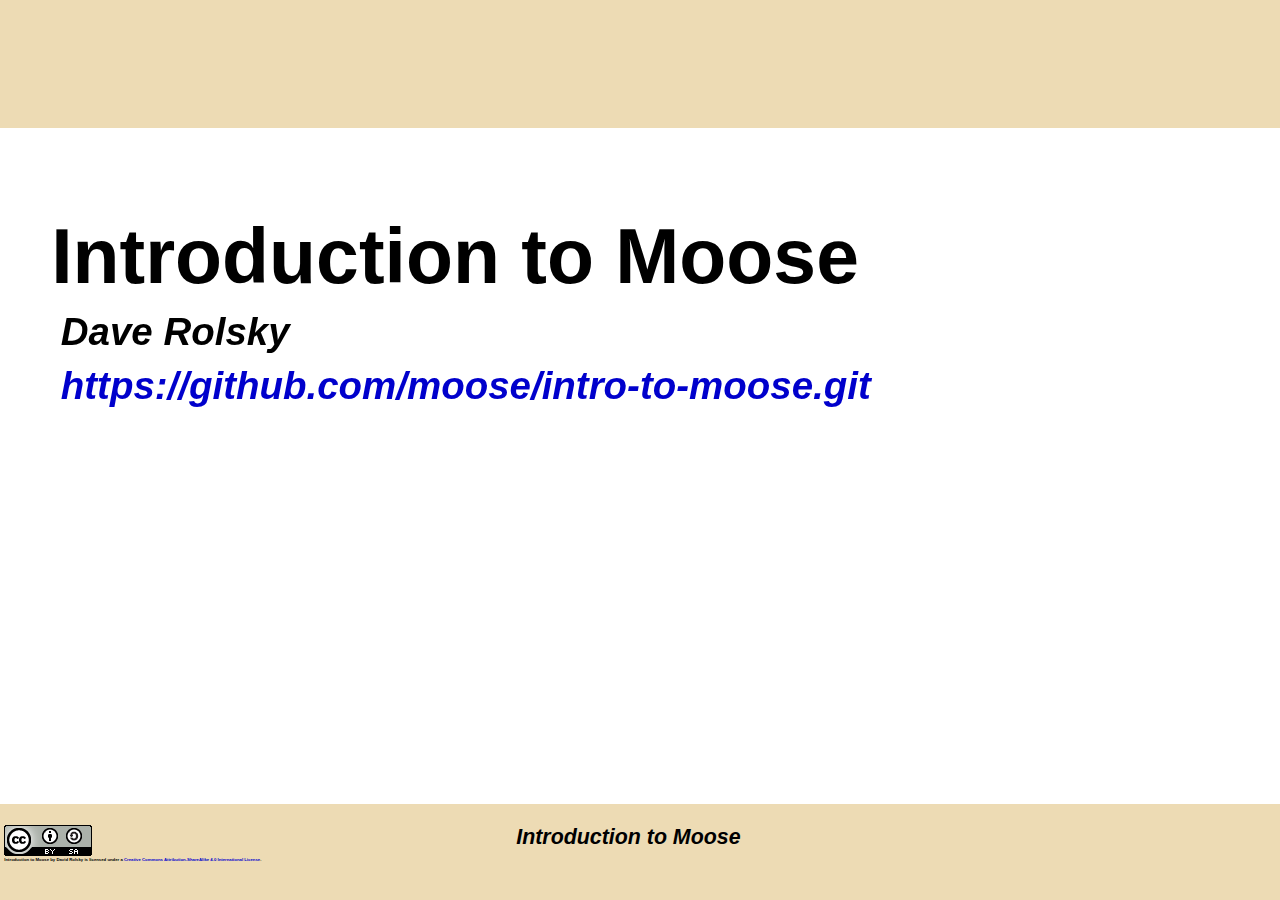
==== commit 1d3efeb0: "Update license to CC BY-SA 4.0 International" ====
--- a/slides/index.html
+++ b/slides/index.html
@@ -39,8 +39,9 @@
 <div id="header"></div>
 <div id="footer">
   <div id="license">
-    <a rel="license" href="http://creativecommons.org/licenses/by-sa/3.0/us/"><img alt="Creative Commons License" style="border-width:0" src="ui/creative-commons.png" /></a>
-    <br /><span xmlns:dc="http://purl.org/dc/elements/1.1/" href="http://purl.org/dc/dcmitype/Text" property="dc:title" rel="dc:type">Introduction to Moose</span> by <span xmlns:cc="http://creativecommons.org/ns#" property="cc:attributionName">David Rolsky</span> is licensed under a <a rel="license" href="http://creativecommons.org/licenses/by-sa/3.0/us/">Creative Commons Attribution-Share Alike 3.0 United States License</a>.
+
+    <a rel="license" href="http://creativecommons.org/licenses/by-sa/4.0/"><img alt="Creative Commons License" style="border-width:0" src="ui/creative-commons.png" /></a>
+    <br /><span xmlns:dc="http://purl.org/dc/elements/1.1/" href="http://purl.org/dc/dcmitype/Text" property="dc:title" rel="dc:type">Introduction to Moose</span> by <span xmlns:cc="http://creativecommons.org/ns#" property="cc:attributionName">David Rolsky</span> is licensed under a <a rel="license" href="http://creativecommons.org/licenses/by-sa/4.0/">Creative Commons Attribution-ShareAlike 4.0 International License</a>.
   </div>
 
   <h2>Introduction to Moose</h2>
@@ -3711,7 +3712,6 @@
   <h1>More Information</h1>
 
   <ul>
-    <li><a href="http://moose.perl.org/">http://moose.perl.org/</a></li>
     <li><a href="https://metacpan.org/module/Moose::Manual">Moose::Manual</a> and <a href="https://metacpan.org/module/Moose::Cookbook">Moose::Cookbook</a></li>
     <li><a href="irc://irc.perl.org/#moose">irc://irc.perl.org/#moose</a></li>
     <li>mailing list - <a href="mailto:moose@perl.org">moose@perl.org</a></li>
@@ -3731,10 +3731,11 @@
 
 <!--
 
-Copyright 2009-2014 David Rolsky. All Rights Reserved.
-
-This work is licensed under a Creative Commons Attribution-Share Alike
-3.0 United States License See
-http://creativecommons.org/licenses/by-sa/3.0/us/ for details.
+Copyright 2009-2017 David Rolsky. All Rights Reserved.
+
+This work is licensed under a Creative Commons Attribution-ShareAlike 4.0
+International License.
+
+See http://creativecommons.org/licenses/by-sa/4.0/ for details.
 
 -->
